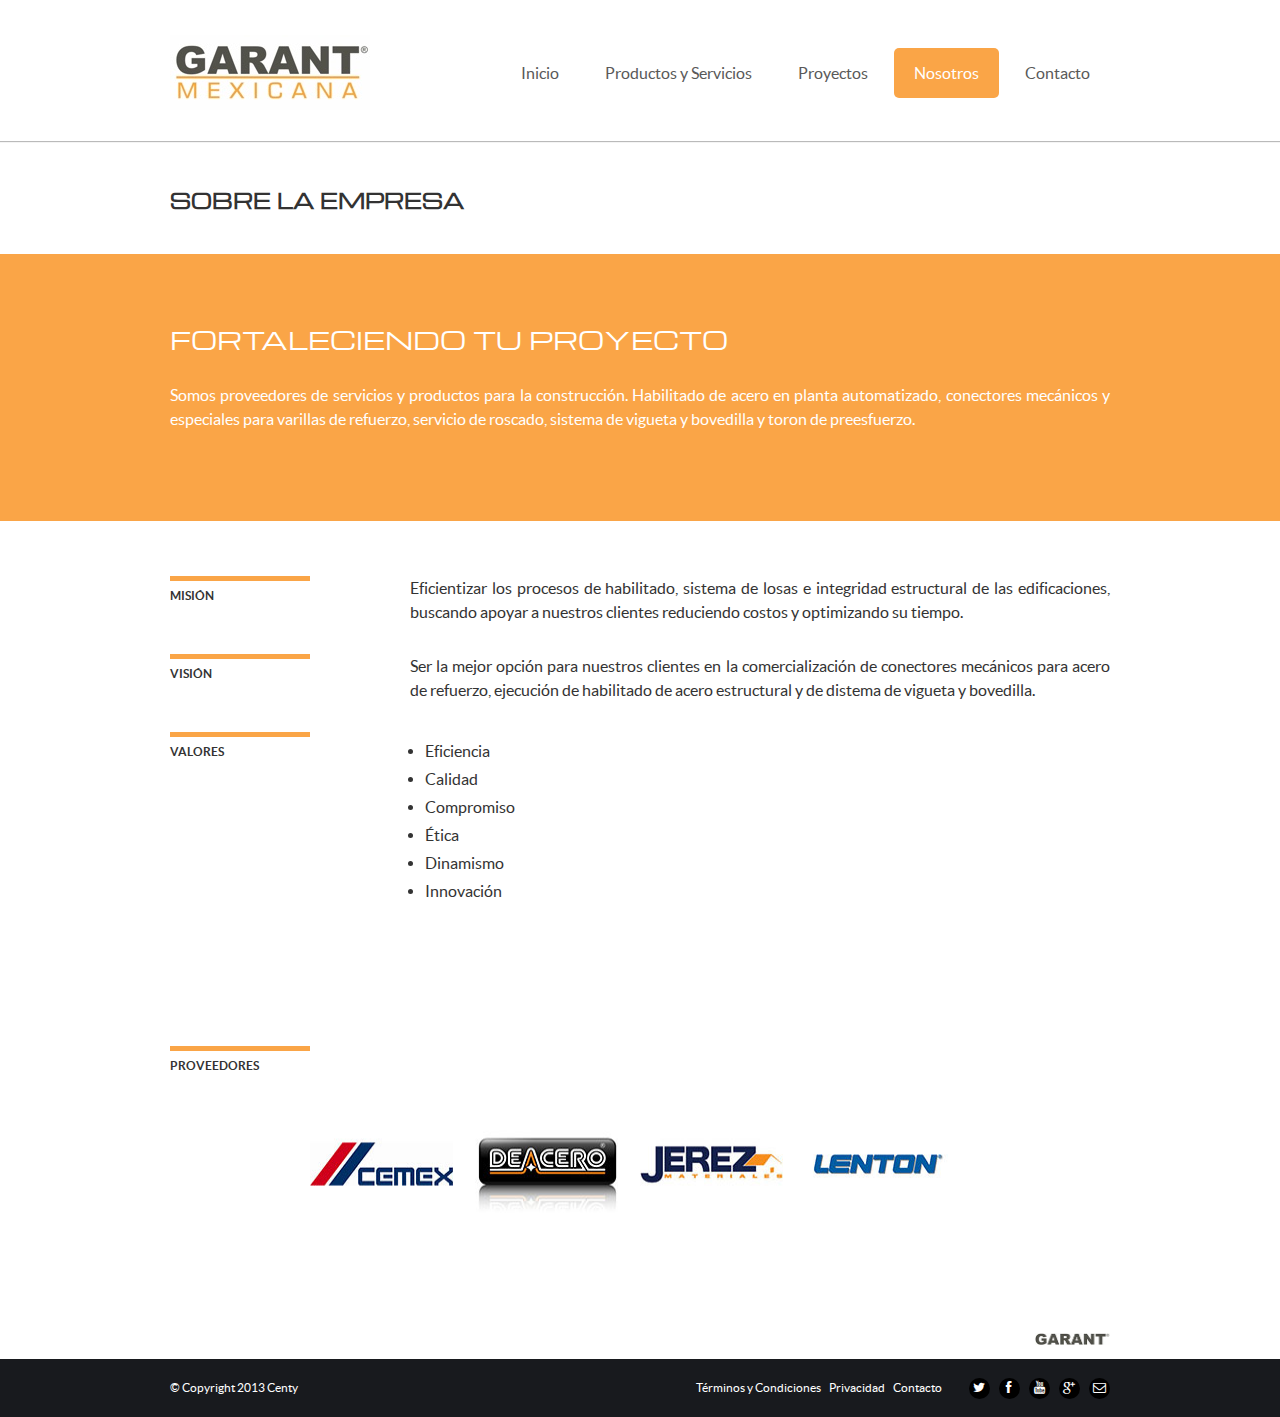
==== about.html @ 6a2dcd41 "First version" ====
<!DOCTYPE html>
<html>
  <head>
    <title>Garant Mexicana</title>

    <!-- SETTINGS -->
    <meta charset="utf-8" />
    <meta name="viewport" content="width=device-width, initial-scale=1" />
    <meta name="format-detection" content="telephone=no" />

		 <!-- STYLES -->
		<link href="css/include/reset.css" rel="stylesheet" />
		<link href="css/include/grid.css" rel="stylesheet" />
		<link href="css/include/awesome.css" rel="stylesheet" />
		<link href="css/include/animations.css" rel="stylesheet" />
		<link href="css/libs/revolution.css" rel="stylesheet" />
		<link href="css/libs/bslider.css" rel="stylesheet" />
		<link href="css/libs/fancybox.css" rel="stylesheet" />
		<link href="css/main.css" rel="stylesheet" />
    <link href='http://fonts.googleapis.com/css?family=Michroma' rel='stylesheet' type='text/css'>

		<!-- SCRIPTS -->
    <script src="js/include/jquery.js"></script>
		<script src="js/include/respond.js"></script>
		<script src="js/include/retina.js"></script>
		<script src="js/include/jquery-ui.js"></script>
		<script src="js/include/jquery.mobile.js"></script>
		<script src="js/include/browser.js"></script>
		<script src="js/include/scale.js"></script>
		<script src="js/include/quicksand.js"></script>
		<script src="js/libs/plugins.js"></script>
		<script src="js/libs/revolution.js"></script>
		<script src="js/libs/bxslider.js"></script>
		<script src="js/libs/fancybox.js"></script>
		<script src="js/main.js"></script>
  </head>
  <body data-page="about" data-boxed="false">

        <!-- LAYOUT -->
        <div id="layout">

          <!-- HEADER -->
          <div id="header">
            <div class="container">
              <div class="wrapper">
                <!-- LOGO -->
                <div id="logo">
                  <a href="index.html">
                    <img src="img/logo.jpg" alt="" height="75" />
                    <!-- <span><b>Dexen</b> Energy</span> -->
                  </a>
                </div>
                <!-- MAIN MENU -->
                <ul id="menu" class="full">
                  <li class="submenu">
                    <a>Menu</a>
                    <ul>
                      <li><a href="index.html">Inicio</a></li>
                      <li class="submenu">
                        <a>Productos y Servicios</a>
                        <ul>
                          <li><a href="conectores.html">Conectores</a></li>
                          <li><a href="habilitado.html">Habilitado</a></li>
                          <li><a href="toron.html">Toron de Presfuerzo</a></li>
                          <li><a href="vigueta.html">Vigueta y Bovedilla</a></li>
                        </ul>
                      </li>
                      <li><a href="proyectos.html">Proyectos</a></li>
                      <li class="current-menu-item"><a href="about.html">Nosotros</a></li>
                      <li><a href="contact.html">Contacto</a></li>
                    </ul>
                  </li>
                </ul>
              </div>
            </div>
          </div>

            <!-- PREFACE -->
            <div id="preface">
              <div class="container">
                <h2>Sobre la empresa</h2>
              </div>
            </div>

            <!-- ABOUT -->
            <div id="about" class="highlight">
              <div class="container">
                <h2>Fortaleciendo tu proyecto</h2>
                <p>
                  Somos proveedores de servicios y productos para la construcción.
                  Habilitado de acero en planta automatizado, conectores mecánicos
                  y especiales para varillas de refuerzo, servicio de roscado,
                  sistema de vigueta y bovedilla y toron de preesfuerzo.
                </p>
              </div>
            </div>

            <!-- HISTORY -->
            <div id="history">
              <div class="container grid">
                <div class="row">
                  <div class="col-2-12">
                    <h5 class="aside">MISIÓN</h5>
                  </div>
                  <div class="col-1-12 gap"></div>
                  <div class="col-9-12">
                    <p>
                      Eficientizar los procesos de habilitado, sistema de losas e
                      integridad estructural de las edificaciones, buscando apoyar
                      a nuestros clientes reduciendo costos y optimizando su tiempo.
                    </p>
                  </div>
                </div>
                <div class="row">
                  <div class="col-2-12">
                    <h5 class="aside">VISIÓN</h5>
                  </div>
                  <div class="col-1-12 gap"></div>
                  <div class="col-9-12">
                    <p>
                      Ser la mejor opción para nuestros clientes en la
                      comercialización de conectores mecánicos para acero de
                      refuerzo, ejecución de habilitado de acero estructural y
                      de distema de vigueta y bovedilla.
                    </p>
                  </div>
                </div>
                <div class="row">
                  <div class="col-2-12">
                    <h5 class="aside">VALORES</h5>
                  </div>
                  <div class="col-1-12 gap"></div>
                  <div class="col-9-12">
                    <ul>
                      <li><strong>Eficiencia</strong></li>
                      <li><strong>Calidad</strong></li>
                      <li><strong>Compromiso</strong></li>
                      <li><strong>Ética</strong></li>
                      <li><strong>Dinamismo</strong></li>
                      <li><strong>Innovación</strong></li>
                    </ul>
                  </div>
                </div>
              </div>
            </div>

            <!-- OFFICE -->

            <!-- <div class="banner ui_preloader">
                <div
                    class="background"
                    style="background-image: url(http://placehold.it/1440x280);"
                ></div>
            </div> -->

            <!-- CLIENTS -->
            <div id="clients">
              <div class="container grid">
                <div class="row">
                  <div class="col-2-12">
                    <h5 class="aside">PROVEEDORES</h5>
                  </div>
                  <div class="col-10-12 gap"></div>
                  <div class="col-1-1 list">
                    <ul class="float">
                      <!-- CLIENT -->
                      <li><a href="#"><img src="img/cemex.jpg" alt="" width="143" height="98"/></a></li>
                      <li><a href="#"><img src="img/deacero.jpg" alt="" width="143" height="98"/></a></li>
                      <li><a href="#"><img src="img/jerez.jpg" alt="" width="143" height="98"/></a></li>
                      <li><a href="#"><img src="img/lenton.jpg" alt="" width="143" height="98"/></a></li>
                    </ul>
                  </div>
                </div>
              </div>
            </div>


            <!-- FOOTER TOP -->
            <div id="footer_top">
              <ul class="container seamless grid">
                <!-- SOCIAL -->
                <li class="col-10-12 gap">
                </li>
                <!-- LOGO -->
                <li class="col-2-12">
                  <img src="img/logo-footer.jpg" width="75">
                </li>
              </ul>
            </div>

            <!-- FOOTER BOTTOM -->
            <div id="footer_bottom">
                <div class="container grid">
                    <ul class="row">
                        <li class="col-1-3">
                          &copy; Copyright 2013 Centy
                        </li>
                        <li class="col-2-3 right">
                          <!-- NAVIGATION -->
                          <ul class="navigation">
                            <li><a href="portfolio4.html">Términos y Condiciones</a></li>
                            <li><a href="about.html">Privacidad</a></li>
                            <li><a href="contact.html">Contacto</a></li>
                          </ul>

                          <!-- SOCIAL -->
                          <ul class="follow">
                            <li><a href="https://twitter.com/DexenEnergy"><i class="icon-twitter"></i></a></li>
                            <li><a href="https://www.facebook.com/pages/Dexen-Energy-SA-de-CV/171877406324342?fref=ts"><i class="icon-facebook"></i></a></li>
                            <li><a href="http://www.youtube.com/user/DexenEnergy"><i class="icon-youtube"></i></a></li>
                            <li><a href="https://plus.google.com/106179337831992292976" rel="publisher"><i class="icon-google-plus"></i></a></li>
                            <li><a href="mailto:info@dexenenergy.com.mx"><i class="icon-envelope-alt"></i></a></li>
                          </ul>
                        </li>
                    </ul>
                </div>
            </div>

        </div>
    </body>
</html>
---- css/include/grid.css ----
/*==================================================================================================
    GRID
==================================================================================================*/
/*--------------------------------------------------------------------------------------------------
    COLUMNS
--------------------------------------------------------------------------------------------------*/
.col-16-16 {
  width: 100%;
}
.col-15-16 {
  width: 93.75%;
}
.col-14-16 {
  width: 87.5%;
}
.col-13-16 {
  width: 81.25%;
}
.col-12-16 {
  width: 75%;
}
.col-11-16 {
  width: 68.75%;
}
.col-10-16 {
  width: 62.5%;
}
.col-9-16 {
  width: 56.25%;
}
.col-8-16 {
  width: 50%;
}
.col-7-16 {
  width: 43.75%;
}
.col-6-16 {
  width: 37.5%;
}
.col-5-16 {
  width: 31.25%;
}
.col-4-16 {
  width: 25%;
}
.col-3-16 {
  width: 18.75%;
}
.col-2-16 {
  width: 12.5%;
}
.col-1-16 {
  width: 6.25%;
}
.col-15-15 {
  width: 100%;
}
.col-14-15 {
  width: 93.33333333333333%;
}
.col-13-15 {
  width: 86.66666666666667%;
}
.col-12-15 {
  width: 80%;
}
.col-11-15 {
  width: 73.33333333333333%;
}
.col-10-15 {
  width: 66.66666666666666%;
}
.col-9-15 {
  width: 60%;
}
.col-8-15 {
  width: 53.333333333333336%;
}
.col-7-15 {
  width: 46.666666666666664%;
}
.col-6-15 {
  width: 40%;
}
.col-5-15 {
  width: 33.33333333333333%;
}
.col-4-15 {
  width: 26.666666666666668%;
}
.col-3-15 {
  width: 20%;
}
.col-2-15 {
  width: 13.333333333333334%;
}
.col-1-15 {
  width: 6.666666666666667%;
}
.col-14-14 {
  width: 100%;
}
.col-13-14 {
  width: 92.85714285714286%;
}
.col-12-14 {
  width: 85.71428571428571%;
}
.col-11-14 {
  width: 78.57142857142857%;
}
.col-10-14 {
  width: 71.42857142857143%;
}
.col-9-14 {
  width: 64.28571428571429%;
}
.col-8-14 {
  width: 57.14285714285714%;
}
.col-7-14 {
  width: 50%;
}
.col-6-14 {
  width: 42.857142857142854%;
}
.col-5-14 {
  width: 35.714285714285715%;
}
.col-4-14 {
  width: 28.57142857142857%;
}
.col-3-14 {
  width: 21.428571428571427%;
}
.col-2-14 {
  width: 14.285714285714285%;
}
.col-1-14 {
  width: 7.142857142857142%;
}
.col-13-13 {
  width: 100%;
}
.col-12-13 {
  width: 92.3076923076923%;
}
.col-11-13 {
  width: 84.61538461538461%;
}
.col-10-13 {
  width: 76.92307692307693%;
}
.col-9-13 {
  width: 69.23076923076923%;
}
.col-8-13 {
  width: 61.53846153846154%;
}
.col-7-13 {
  width: 53.84615384615385%;
}
.col-6-13 {
  width: 46.15384615384615%;
}
.col-5-13 {
  width: 38.46153846153847%;
}
.col-4-13 {
  width: 30.76923076923077%;
}
.col-3-13 {
  width: 23.076923076923077%;
}
.col-2-13 {
  width: 15.384615384615385%;
}
.col-1-13 {
  width: 7.6923076923076925%;
}
.col-12-12 {
  width: 100%;
}
.col-11-12 {
  width: 91.66666666666666%;
}
.col-10-12 {
  width: 83.33333333333334%;
}
.col-9-12 {
  width: 75%;
}
.col-8-12 {
  width: 66.66666666666666%;
}
.col-7-12 {
  width: 58.333333333333336%;
}
.col-6-12 {
  width: 50%;
}
.col-5-12 {
  width: 41.66666666666667%;
}
.col-4-12 {
  width: 33.33333333333333%;
}
.col-3-12 {
  width: 25%;
}
.col-2-12 {
  width: 16.666666666666664%;
}
.col-1-12 {
  width: 8.333333333333332%;
}
.col-11-11 {
  width: 100%;
}
.col-10-11 {
  width: 90.9090909090909%;
}
.col-9-11 {
  width: 81.81818181818183%;
}
.col-8-11 {
  width: 72.72727272727273%;
}
.col-7-11 {
  width: 63.63636363636363%;
}
.col-6-11 {
  width: 54.54545454545454%;
}
.col-5-11 {
  width: 45.45454545454545%;
}
.col-4-11 {
  width: 36.36363636363637%;
}
.col-3-11 {
  width: 27.27272727272727%;
}
.col-2-11 {
  width: 18.181818181818183%;
}
.col-1-11 {
  width: 9.090909090909092%;
}
.col-10-10 {
  width: 100%;
}
.col-9-10 {
  width: 90%;
}
.col-8-10 {
  width: 80%;
}
.col-7-10 {
  width: 70%;
}
.col-6-10 {
  width: 60%;
}
.col-5-10 {
  width: 50%;
}
.col-4-10 {
  width: 40%;
}
.col-3-10 {
  width: 30%;
}
.col-2-10 {
  width: 20%;
}
.col-1-10 {
  width: 10%;
}
.col-9-9 {
  width: 100%;
}
.col-8-9 {
  width: 88.88888888888889%;
}
.col-7-9 {
  width: 77.77777777777779%;
}
.col-6-9 {
  width: 66.66666666666666%;
}
.col-5-9 {
  width: 55.55555555555556%;
}
.col-4-9 {
  width: 44.44444444444444%;
}
.col-3-9 {
  width: 33.33333333333333%;
}
.col-2-9 {
  width: 22.22222222222222%;
}
.col-1-9 {
  width: 11.11111111111111%;
}
.col-8-8 {
  width: 100%;
}
.col-7-8 {
  width: 87.5%;
}
.col-6-8 {
  width: 75%;
}
.col-5-8 {
  width: 62.5%;
}
.col-4-8 {
  width: 50%;
}
.col-3-8 {
  width: 37.5%;
}
.col-2-8 {
  width: 25%;
}
.col-1-8 {
  width: 12.5%;
}
.col-7-7 {
  width: 100%;
}
.col-6-7 {
  width: 85.71428571428571%;
}
.col-5-7 {
  width: 71.42857142857143%;
}
.col-4-7 {
  width: 57.14285714285714%;
}
.col-3-7 {
  width: 42.857142857142854%;
}
.col-2-7 {
  width: 28.57142857142857%;
}
.col-1-7 {
  width: 14.285714285714285%;
}
.col-6-6 {
  width: 100%;
}
.col-5-6 {
  width: 83.33333333333334%;
}
.col-4-6 {
  width: 66.66666666666666%;
}
.col-3-6 {
  width: 50%;
}
.col-2-6 {
  width: 33.33333333333333%;
}
.col-1-6 {
  width: 16.666666666666664%;
}
.col-5-5 {
  width: 100%;
}
.col-4-5 {
  width: 80%;
}
.col-3-5 {
  width: 60%;
}
.col-2-5 {
  width: 40%;
}
.col-1-5 {
  width: 20%;
}
.col-4-4 {
  width: 100%;
}
.col-3-4 {
  width: 75%;
}
.col-2-4 {
  width: 50%;
}
.col-1-4 {
  width: 25%;
}
.col-3-3 {
  width: 100%;
}
.col-2-3 {
  width: 66.66666666666666%;
}
.col-1-3 {
  width: 33.33333333333333%;
}
.col-2-2 {
  width: 100%;
}
.col-1-2 {
  width: 50%;
}
.col-1-1 {
  width: 100%;
}
/*--------------------------------------------------------------------------------------------------
    GRID
--------------------------------------------------------------------------------------------------*/
body {
  margin: 0px;
}
.grid {
  margin: 0 auto;
}
.grid:before,
.grid:after,
.grid .row:before,
.grid .row:after {
  content: "";
  display: table;
  clear: both;
}
.grid .row {
  margin-right: -20px;
}
.grid.seamless .row {
  margin-right: 0;
}
.grid,
.grid [class*="col-"] {
  -webkit-box-sizing: border-box;
  -moz-box-sizing: border-box;
  -ms-box-sizing: border-box;
  box-sizing: border-box;
}
.grid [class*="col-"] {
  float: left;
}
.grid [class*="col-"].gap:before {
  content: "\0000a0";
}
.grid [class*="col-"],
.grid [class*="col-"].padding {
  padding-right: 20px;
}
.grid [class*="col-"].nopadding,
.grid.seamless [class*="col-"] {
  padding-right: 0;
}
/*--------------------------------------------------------------------------------------------------
    MOBILE
--------------------------------------------------------------------------------------------------*/
@media only screen and (max-width: 767px) {
  .grid [class*="col-"],
  .grid [class*="col-"].padding {
    width: auto;
    float: none;
    margin-top: 10px;
    margin-bottom: 10px;
    padding-right: 0;
  }
  .grid .row {
    margin-right: 0;
  }
}
---- css/include/awesome.css ----
/*!
 *  Font Awesome 3.2.0
 *  the iconic font designed for Bootstrap
 *  ------------------------------------------------------------------------------
 *  The full suite of pictographic icons, examples, and documentation can be
 *  found at http://fontawesome.io.  Stay up to date on Twitter at
 *  http://twitter.com/fontawesome.
 *
 *  License
 *  ------------------------------------------------------------------------------
 *  - The Font Awesome font is licensed under SIL OFL 1.1 -
 *    http://scripts.sil.org/OFL
 *  - Font Awesome CSS, LESS, and SASS files are licensed under MIT License -
 *    http://opensource.org/licenses/mit-license.html
 *  - Font Awesome documentation licensed under CC BY 3.0 -
 *    http://creativecommons.org/licenses/by/3.0/
 *  - Attribution is no longer required in Font Awesome 3.0, but much appreciated:
 *    "Font Awesome by Dave Gandy - http://fontawesome.io"
 *
 *  Author - Dave Gandy
 *  ------------------------------------------------------------------------------
 *  Email: dave@fontawesome.io
 *  Twitter: http://twitter.com/byscuits
 *  Work: Lead Product Designer @ Kyruus - http://kyruus.com
 */

@font-face{font-family:awesome;src:url('../../fonts/awesome.eot?v=3.2.0');src:url('../../fonts/awesome.eot?#iefix&v=3.2.0') format('embedded-opentype'),url('../../fonts/awesome.woff?v=3.2.0') format('woff'),url('../../fonts/awesome.ttf?v=3.2.0') format('truetype'),url('../../fonts/awesome.svg#fontawesomeregular?v=3.2.0') format('svg');font-weight:normal;font-style:normal}[class^="icon-"],[class*=" icon-"]{font-family:awesome;font-weight:normal;font-style:normal;text-decoration:inherit;-webkit-font-smoothing:antialiased;*margin-right:.3em}[class^="icon-"]:before,[class*=" icon-"]:before{text-decoration:inherit;display:inline-block;cursor:inherit;speak:none}.icon-large:before{vertical-align:-10%;font-size:1.3333333333333333em}a [class^="icon-"],a [class*=" icon-"]{display:inline}[class^="icon-"].icon-fixed-width,[class*=" icon-"].icon-fixed-width{display:inline-block;width:1.1428571428571428em;text-align:right;padding-right:.2857142857142857em}[class^="icon-"].icon-fixed-width.icon-large,[class*=" icon-"].icon-fixed-width.icon-large{width:1.4285714285714286em}.icons-ul{margin-left:2.142857142857143em;list-style-type:none}.icons-ul>li{position:relative}.icons-ul .icon-li{position:absolute;left:-2.142857142857143em;width:2.142857142857143em;text-align:center;line-height:inherit}[class^="icon-"].hide,[class*=" icon-"].hide{display:none}.icon-muted{color:#eee}.icon-light{color:#fff}.icon-dark{color:#333}.icon-border{border:solid 1px #eee;padding:.2em .25em .15em;-webkit-border-radius:3px;-moz-border-radius:3px;border-radius:3px}.icon-2x{font-size:2em}.icon-2x.icon-border{border-width:2px;-webkit-border-radius:4px;-moz-border-radius:4px;border-radius:4px}.icon-3x{font-size:3em}.icon-3x.icon-border{border-width:3px;-webkit-border-radius:5px;-moz-border-radius:5px;border-radius:5px}.icon-4x{font-size:4em}.icon-4x.icon-border{border-width:4px;-webkit-border-radius:6px;-moz-border-radius:6px;border-radius:6px}.icon-5x{font-size:5em}.icon-5x.icon-border{border-width:5px;-webkit-border-radius:7px;-moz-border-radius:7px;border-radius:7px}.pull-right{float:right}.pull-left{float:left}[class^="icon-"].pull-left,[class*=" icon-"].pull-left{margin-right:.3em}[class^="icon-"].pull-right,[class*=" icon-"].pull-right{margin-left:.3em}[class^="icon-"],[class*=" icon-"]{display:inline;width:auto;height:auto;line-height:normal;vertical-align:baseline;background-image:none;background-position:0 0;background-repeat:repeat;margin-top:0}.icon-white,.nav-pills>.active>a>[class^="icon-"],.nav-pills>.active>a>[class*=" icon-"],.nav-list>.active>a>[class^="icon-"],.nav-list>.active>a>[class*=" icon-"],.navbar-inverse .nav>.active>a>[class^="icon-"],.navbar-inverse .nav>.active>a>[class*=" icon-"],.dropdown-menu>li>a:hover>[class^="icon-"],.dropdown-menu>li>a:hover>[class*=" icon-"],.dropdown-menu>.active>a>[class^="icon-"],.dropdown-menu>.active>a>[class*=" icon-"],.dropdown-submenu:hover>a>[class^="icon-"],.dropdown-submenu:hover>a>[class*=" icon-"]{background-image:none}.btn [class^="icon-"].icon-large,.nav [class^="icon-"].icon-large,.btn [class*=" icon-"].icon-large,.nav [class*=" icon-"].icon-large{line-height:.9em}.btn [class^="icon-"].icon-spin,.nav [class^="icon-"].icon-spin,.btn [class*=" icon-"].icon-spin,.nav [class*=" icon-"].icon-spin{display:inline-block}.nav-tabs [class^="icon-"],.nav-pills [class^="icon-"],.nav-tabs [class*=" icon-"],.nav-pills [class*=" icon-"],.nav-tabs [class^="icon-"].icon-large,.nav-pills [class^="icon-"].icon-large,.nav-tabs [class*=" icon-"].icon-large,.nav-pills [class*=" icon-"].icon-large{line-height:.9em}.btn [class^="icon-"].pull-left.icon-2x,.btn [class*=" icon-"].pull-left.icon-2x,.btn [class^="icon-"].pull-right.icon-2x,.btn [class*=" icon-"].pull-right.icon-2x{margin-top:.18em}.btn [class^="icon-"].icon-spin.icon-large,.btn [class*=" icon-"].icon-spin.icon-large{line-height:.8em}.btn.btn-small [class^="icon-"].pull-left.icon-2x,.btn.btn-small [class*=" icon-"].pull-left.icon-2x,.btn.btn-small [class^="icon-"].pull-right.icon-2x,.btn.btn-small [class*=" icon-"].pull-right.icon-2x{margin-top:.25em}.btn.btn-large [class^="icon-"],.btn.btn-large [class*=" icon-"]{margin-top:0}.btn.btn-large [class^="icon-"].pull-left.icon-2x,.btn.btn-large [class*=" icon-"].pull-left.icon-2x,.btn.btn-large [class^="icon-"].pull-right.icon-2x,.btn.btn-large [class*=" icon-"].pull-right.icon-2x{margin-top:.05em}.btn.btn-large [class^="icon-"].pull-left.icon-2x,.btn.btn-large [class*=" icon-"].pull-left.icon-2x{margin-right:.2em}.btn.btn-large [class^="icon-"].pull-right.icon-2x,.btn.btn-large [class*=" icon-"].pull-right.icon-2x{margin-left:.2em}.icon-stack{position:relative;display:inline-block;width:2em;height:2em;line-height:2em;vertical-align:-35%}.icon-stack [class^="icon-"],.icon-stack [class*=" icon-"]{display:block;text-align:center;position:absolute;width:100%;height:100%;font-size:1em;line-height:inherit;*line-height:2em}.icon-stack .icon-stack-base{font-size:2em;*line-height:1em}.icon-spin{display:inline-block;-moz-animation:spin 2s infinite linear;-o-animation:spin 2s infinite linear;-webkit-animation:spin 2s infinite linear;animation:spin 2s infinite linear}a .icon-spin{display:inline-block;text-decoration:none}@-moz-keyframes spin{0{-moz-transform:rotate(0)}100%{-moz-transform:rotate(359deg)}}@-webkit-keyframes spin{0{-webkit-transform:rotate(0)}100%{-webkit-transform:rotate(359deg)}}@-o-keyframes spin{0{-o-transform:rotate(0)}100%{-o-transform:rotate(359deg)}}@-ms-keyframes spin{0{-ms-transform:rotate(0)}100%{-ms-transform:rotate(359deg)}}@keyframes spin{0{transform:rotate(0)}100%{transform:rotate(359deg)}}.icon-rotate-90:before{-webkit-transform:rotate(90deg);-moz-transform:rotate(90deg);-ms-transform:rotate(90deg);-o-transform:rotate(90deg);transform:rotate(90deg);filter:progid:DXImageTransform.Microsoft.BasicImage(rotation=1)}.icon-rotate-180:before{-webkit-transform:rotate(180deg);-moz-transform:rotate(180deg);-ms-transform:rotate(180deg);-o-transform:rotate(180deg);transform:rotate(180deg);filter:progid:DXImageTransform.Microsoft.BasicImage(rotation=2)}.icon-rotate-270:before{-webkit-transform:rotate(270deg);-moz-transform:rotate(270deg);-ms-transform:rotate(270deg);-o-transform:rotate(270deg);transform:rotate(270deg);filter:progid:DXImageTransform.Microsoft.BasicImage(rotation=3)}.icon-flip-horizontal:before{-webkit-transform:scale(-1,1);-moz-transform:scale(-1,1);-ms-transform:scale(-1,1);-o-transform:scale(-1,1);transform:scale(-1,1)}.icon-flip-vertical:before{-webkit-transform:scale(1,-1);-moz-transform:scale(1,-1);-ms-transform:scale(1,-1);-o-transform:scale(1,-1);transform:scale(1,-1)}a .icon-rotate-90:before,a .icon-rotate-180:before,a .icon-rotate-270:before,a .icon-flip-horizontal:before,a .icon-flip-vertical:before{display:inline-block}.icon-glass:before{content:"\f000"}.icon-music:before{content:"\f001"}.icon-search:before{content:"\f002"}.icon-envelope-alt:before{content:"\f003"}.icon-heart:before{content:"\f004"}.icon-star:before{content:"\f005"}.icon-star-empty:before{content:"\f006"}.icon-user:before{content:"\f007"}.icon-film:before{content:"\f008"}.icon-th-large:before{content:"\f009"}.icon-th:before{content:"\f00a"}.icon-th-list:before{content:"\f00b"}.icon-ok:before{content:"\f00c"}.icon-remove:before{content:"\f00d"}.icon-zoom-in:before{content:"\f00e"}.icon-zoom-out:before{content:"\f010"}.icon-power-off:before,.icon-off:before{content:"\f011"}.icon-signal:before{content:"\f012"}.icon-cog:before{content:"\f013"}.icon-trash:before{content:"\f014"}.icon-home:before{content:"\f015"}.icon-file-alt:before{content:"\f016"}.icon-time:before{content:"\f017"}.icon-road:before{content:"\f018"}.icon-download-alt:before{content:"\f019"}.icon-download:before{content:"\f01a"}.icon-upload:before{content:"\f01b"}.icon-inbox:before{content:"\f01c"}.icon-play-circle:before{content:"\f01d"}.icon-rotate-right:before,.icon-repeat:before{content:"\f01e"}.icon-refresh:before{content:"\f021"}.icon-list-alt:before{content:"\f022"}.icon-lock:before{content:"\f023"}.icon-flag:before{content:"\f024"}.icon-headphones:before{content:"\f025"}.icon-volume-off:before{content:"\f026"}.icon-volume-down:before{content:"\f027"}.icon-volume-up:before{content:"\f028"}.icon-qrcode:before{content:"\f029"}.icon-barcode:before{content:"\f02a"}.icon-tag:before{content:"\f02b"}.icon-tags:before{content:"\f02c"}.icon-book:before{content:"\f02d"}.icon-bookmark:before{content:"\f02e"}.icon-print:before{content:"\f02f"}.icon-camera:before{content:"\f030"}.icon-font:before{content:"\f031"}.icon-bold:before{content:"\f032"}.icon-italic:before{content:"\f033"}.icon-text-height:before{content:"\f034"}.icon-text-width:before{content:"\f035"}.icon-align-left:before{content:"\f036"}.icon-align-center:before{content:"\f037"}.icon-align-right:before{content:"\f038"}.icon-align-justify:before{content:"\f039"}.icon-list:before{content:"\f03a"}.icon-indent-left:before{content:"\f03b"}.icon-indent-right:before{content:"\f03c"}.icon-facetime-video:before{content:"\f03d"}.icon-picture:before{content:"\f03e"}.icon-pencil:before{content:"\f040"}.icon-map-marker:before{content:"\f041"}.icon-adjust:before{content:"\f042"}.icon-tint:before{content:"\f043"}.icon-edit:before{content:"\f044"}.icon-share:before{content:"\f045"}.icon-check:before{content:"\f046"}.icon-move:before{content:"\f047"}.icon-step-backward:before{content:"\f048"}.icon-fast-backward:before{content:"\f049"}.icon-backward:before{content:"\f04a"}.icon-play:before{content:"\f04b"}.icon-pause:before{content:"\f04c"}.icon-stop:before{content:"\f04d"}.icon-forward:before{content:"\f04e"}.icon-fast-forward:before{content:"\f050"}.icon-step-forward:before{content:"\f051"}.icon-eject:before{content:"\f052"}.icon-chevron-left:before{content:"\f053"}.icon-chevron-right:before{content:"\f054"}.icon-plus-sign:before{content:"\f055"}.icon-minus-sign:before{content:"\f056"}.icon-remove-sign:before{content:"\f057"}.icon-ok-sign:before{content:"\f058"}.icon-question-sign:before{content:"\f059"}.icon-info-sign:before{content:"\f05a"}.icon-screenshot:before{content:"\f05b"}.icon-remove-circle:before{content:"\f05c"}.icon-ok-circle:before{content:"\f05d"}.icon-ban-circle:before{content:"\f05e"}.icon-arrow-left:before{content:"\f060"}.icon-arrow-right:before{content:"\f061"}.icon-arrow-up:before{content:"\f062"}.icon-arrow-down:before{content:"\f063"}.icon-mail-forward:before,.icon-share-alt:before{content:"\f064"}.icon-resize-full:before{content:"\f065"}.icon-resize-small:before{content:"\f066"}.icon-plus:before{content:"\f067"}.icon-minus:before{content:"\f068"}.icon-asterisk:before{content:"\f069"}.icon-exclamation-sign:before{content:"\f06a"}.icon-gift:before{content:"\f06b"}.icon-leaf:before{content:"\f06c"}.icon-fire:before{content:"\f06d"}.icon-eye-open:before{content:"\f06e"}.icon-eye-close:before{content:"\f070"}.icon-warning-sign:before{content:"\f071"}.icon-plane:before{content:"\f072"}.icon-calendar:before{content:"\f073"}.icon-random:before{content:"\f074"}.icon-comment:before{content:"\f075"}.icon-magnet:before{content:"\f076"}.icon-chevron-up:before{content:"\f077"}.icon-chevron-down:before{content:"\f078"}.icon-retweet:before{content:"\f079"}.icon-shopping-cart:before{content:"\f07a"}.icon-folder-close:before{content:"\f07b"}.icon-folder-open:before{content:"\f07c"}.icon-resize-vertical:before{content:"\f07d"}.icon-resize-horizontal:before{content:"\f07e"}.icon-bar-chart:before{content:"\f080"}.icon-twitter-sign:before{content:"\f081"}.icon-facebook-sign:before{content:"\f082"}.icon-camera-retro:before{content:"\f083"}.icon-key:before{content:"\f084"}.icon-cogs:before{content:"\f085"}.icon-comments:before{content:"\f086"}.icon-thumbs-up-alt:before{content:"\f087"}.icon-thumbs-down-alt:before{content:"\f088"}.icon-star-half:before{content:"\f089"}.icon-heart-empty:before{content:"\f08a"}.icon-signout:before{content:"\f08b"}.icon-linkedin-sign:before{content:"\f08c"}.icon-pushpin:before{content:"\f08d"}.icon-external-link:before{content:"\f08e"}.icon-signin:before{content:"\f090"}.icon-trophy:before{content:"\f091"}.icon-github-sign:before{content:"\f092"}.icon-upload-alt:before{content:"\f093"}.icon-lemon:before{content:"\f094"}.icon-phone:before{content:"\f095"}.icon-unchecked:before,.icon-check-empty:before{content:"\f096"}.icon-bookmark-empty:before{content:"\f097"}.icon-phone-sign:before{content:"\f098"}.icon-twitter:before{content:"\f099"}.icon-facebook:before{content:"\f09a"}.icon-github:before{content:"\f09b"}.icon-unlock:before{content:"\f09c"}.icon-credit-card:before{content:"\f09d"}.icon-rss:before{content:"\f09e"}.icon-hdd:before{content:"\f0a0"}.icon-bullhorn:before{content:"\f0a1"}.icon-bell:before{content:"\f0a2"}.icon-certificate:before{content:"\f0a3"}.icon-hand-right:before{content:"\f0a4"}.icon-hand-left:before{content:"\f0a5"}.icon-hand-up:before{content:"\f0a6"}.icon-hand-down:before{content:"\f0a7"}.icon-circle-arrow-left:before{content:"\f0a8"}.icon-circle-arrow-right:before{content:"\f0a9"}.icon-circle-arrow-up:before{content:"\f0aa"}.icon-circle-arrow-down:before{content:"\f0ab"}.icon-globe:before{content:"\f0ac"}.icon-wrench:before{content:"\f0ad"}.icon-tasks:before{content:"\f0ae"}.icon-filter:before{content:"\f0b0"}.icon-briefcase:before{content:"\f0b1"}.icon-fullscreen:before{content:"\f0b2"}.icon-group:before{content:"\f0c0"}.icon-link:before{content:"\f0c1"}.icon-cloud:before{content:"\f0c2"}.icon-beaker:before{content:"\f0c3"}.icon-cut:before{content:"\f0c4"}.icon-copy:before{content:"\f0c5"}.icon-paperclip:before,.icon-paper-clip:before{content:"\f0c6"}.icon-save:before{content:"\f0c7"}.icon-sign-blank:before{content:"\f0c8"}.icon-reorder:before{content:"\f0c9"}.icon-list-ul:before{content:"\f0ca"}.icon-list-ol:before{content:"\f0cb"}.icon-strikethrough:before{content:"\f0cc"}.icon-underline:before{content:"\f0cd"}.icon-table:before{content:"\f0ce"}.icon-magic:before{content:"\f0d0"}.icon-truck:before{content:"\f0d1"}.icon-pinterest:before{content:"\f0d2"}.icon-pinterest-sign:before{content:"\f0d3"}.icon-google-plus-sign:before{content:"\f0d4"}.icon-google-plus:before{content:"\f0d5"}.icon-money:before{content:"\f0d6"}.icon-caret-down:before{content:"\f0d7"}.icon-caret-up:before{content:"\f0d8"}.icon-caret-left:before{content:"\f0d9"}.icon-caret-right:before{content:"\f0da"}.icon-columns:before{content:"\f0db"}.icon-sort:before{content:"\f0dc"}.icon-sort-down:before{content:"\f0dd"}.icon-sort-up:before{content:"\f0de"}.icon-envelope:before{content:"\f0e0"}.icon-linkedin:before{content:"\f0e1"}.icon-rotate-left:before,.icon-undo:before{content:"\f0e2"}.icon-legal:before{content:"\f0e3"}.icon-dashboard:before{content:"\f0e4"}.icon-comment-alt:before{content:"\f0e5"}.icon-comments-alt:before{content:"\f0e6"}.icon-bolt:before{content:"\f0e7"}.icon-sitemap:before{content:"\f0e8"}.icon-umbrella:before{content:"\f0e9"}.icon-paste:before{content:"\f0ea"}.icon-lightbulb:before{content:"\f0eb"}.icon-exchange:before{content:"\f0ec"}.icon-cloud-download:before{content:"\f0ed"}.icon-cloud-upload:before{content:"\f0ee"}.icon-user-md:before{content:"\f0f0"}.icon-stethoscope:before{content:"\f0f1"}.icon-suitcase:before{content:"\f0f2"}.icon-bell-alt:before{content:"\f0f3"}.icon-coffee:before{content:"\f0f4"}.icon-food:before{content:"\f0f5"}.icon-file-text-alt:before{content:"\f0f6"}.icon-building:before{content:"\f0f7"}.icon-hospital:before{content:"\f0f8"}.icon-ambulance:before{content:"\f0f9"}.icon-medkit:before{content:"\f0fa"}.icon-fighter-jet:before{content:"\f0fb"}.icon-beer:before{content:"\f0fc"}.icon-h-sign:before{content:"\f0fd"}.icon-plus-sign-alt:before{content:"\f0fe"}.icon-double-angle-left:before{content:"\f100"}.icon-double-angle-right:before{content:"\f101"}.icon-double-angle-up:before{content:"\f102"}.icon-double-angle-down:before{content:"\f103"}.icon-angle-left:before{content:"\f104"}.icon-angle-right:before{content:"\f105"}.icon-angle-up:before{content:"\f106"}.icon-angle-down:before{content:"\f107"}.icon-desktop:before{content:"\f108"}.icon-laptop:before{content:"\f109"}.icon-tablet:before{content:"\f10a"}.icon-mobile-phone:before{content:"\f10b"}.icon-circle-blank:before{content:"\f10c"}.icon-quote-left:before{content:"\f10d"}.icon-quote-right:before{content:"\f10e"}.icon-spinner:before{content:"\f110"}.icon-circle:before{content:"\f111"}.icon-mail-reply:before,.icon-reply:before{content:"\f112"}.icon-github-alt:before{content:"\f113"}.icon-folder-close-alt:before{content:"\f114"}.icon-folder-open-alt:before{content:"\f115"}.icon-expand-alt:before{content:"\f116"}.icon-collapse-alt:before{content:"\f117"}.icon-smile:before{content:"\f118"}.icon-frown:before{content:"\f119"}.icon-meh:before{content:"\f11a"}.icon-gamepad:before{content:"\f11b"}.icon-keyboard:before{content:"\f11c"}.icon-flag-alt:before{content:"\f11d"}.icon-flag-checkered:before{content:"\f11e"}.icon-terminal:before{content:"\f120"}.icon-code:before{content:"\f121"}.icon-reply-all:before{content:"\f122"}.icon-mail-reply-all:before{content:"\f122"}.icon-star-half-full:before,.icon-star-half-empty:before{content:"\f123"}.icon-location-arrow:before{content:"\f124"}.icon-crop:before{content:"\f125"}.icon-code-fork:before{content:"\f126"}.icon-unlink:before{content:"\f127"}.icon-question:before{content:"\f128"}.icon-info:before{content:"\f129"}.icon-exclamation:before{content:"\f12a"}.icon-superscript:before{content:"\f12b"}.icon-subscript:before{content:"\f12c"}.icon-eraser:before{content:"\f12d"}.icon-puzzle-piece:before{content:"\f12e"}.icon-microphone:before{content:"\f130"}.icon-microphone-off:before{content:"\f131"}.icon-shield:before{content:"\f132"}.icon-calendar-empty:before{content:"\f133"}.icon-fire-extinguisher:before{content:"\f134"}.icon-rocket:before{content:"\f135"}.icon-maxcdn:before{content:"\f136"}.icon-chevron-sign-left:before{content:"\f137"}.icon-chevron-sign-right:before{content:"\f138"}.icon-chevron-sign-up:before{content:"\f139"}.icon-chevron-sign-down:before{content:"\f13a"}.icon-html5:before{content:"\f13b"}.icon-css3:before{content:"\f13c"}.icon-anchor:before{content:"\f13d"}.icon-unlock-alt:before{content:"\f13e"}.icon-bullseye:before{content:"\f140"}.icon-ellipsis-horizontal:before{content:"\f141"}.icon-ellipsis-vertical:before{content:"\f142"}.icon-rss-sign:before{content:"\f143"}.icon-play-sign:before{content:"\f144"}.icon-ticket:before{content:"\f145"}.icon-minus-sign-alt:before{content:"\f146"}.icon-check-minus:before{content:"\f147"}.icon-level-up:before{content:"\f148"}.icon-level-down:before{content:"\f149"}.icon-check-sign:before{content:"\f14a"}.icon-edit-sign:before{content:"\f14b"}.icon-external-link-sign:before{content:"\f14c"}.icon-share-sign:before{content:"\f14d"}.icon-compass:before{content:"\f14e"}.icon-collapse:before{content:"\f150"}.icon-collapse-top:before{content:"\f151"}.icon-expand:before{content:"\f152"}.icon-euro:before,.icon-eur:before{content:"\f153"}.icon-gbp:before{content:"\f154"}.icon-dollar:before,.icon-usd:before{content:"\f155"}.icon-rupee:before,.icon-inr:before{content:"\f156"}.icon-yen:before,.icon-jpy:before{content:"\f157"}.icon-renminbi:before,.icon-cny:before{content:"\f158"}.icon-won:before,.icon-krw:before{content:"\f159"}.icon-bitcoin:before,.icon-btc:before{content:"\f15a"}.icon-file:before{content:"\f15b"}.icon-file-text:before{content:"\f15c"}.icon-sort-by-alphabet:before{content:"\f15d"}.icon-sort-by-alphabet-alt:before{content:"\f15e"}.icon-sort-by-attributes:before{content:"\f160"}.icon-sort-by-attributes-alt:before{content:"\f161"}.icon-sort-by-order:before{content:"\f162"}.icon-sort-by-order-alt:before{content:"\f163"}.icon-thumbs-up:before{content:"\f164"}.icon-thumbs-down:before{content:"\f165"}.icon-youtube-sign:before{content:"\f166"}.icon-youtube:before{content:"\f167"}.icon-xing:before{content:"\f168"}.icon-xing-sign:before{content:"\f169"}.icon-youtube-play:before{content:"\f16a"}.icon-dropbox:before{content:"\f16b"}.icon-stackexchange:before{content:"\f16c"}.icon-instagram:before{content:"\f16d"}.icon-flickr:before{content:"\f16e"}.icon-adn:before{content:"\f170"}.icon-bitbucket:before{content:"\f171"}.icon-bitbucket-sign:before{content:"\f172"}.icon-tumblr:before{content:"\f173"}.icon-tumblr-sign:before{content:"\f174"}.icon-long-arrow-down:before{content:"\f175"}.icon-long-arrow-up:before{content:"\f176"}.icon-long-arrow-left:before{content:"\f177"}.icon-long-arrow-right:before{content:"\f178"}.icon-apple:before{content:"\f179"}.icon-windows:before{content:"\f17a"}.icon-android:before{content:"\f17b"}.icon-linux:before{content:"\f17c"}.icon-dribble:before{content:"\f17d"}.icon-skype:before{content:"\f17e"}.icon-foursquare:before{content:"\f180"}.icon-trello:before{content:"\f181"}.icon-female:before{content:"\f182"}.icon-male:before{content:"\f183"}.icon-gittip:before{content:"\f184"}.icon-sun:before{content:"\f185"}.icon-moon:before{content:"\f186"}.icon-archive:before{content:"\f187"}.icon-bug:before{content:"\f188"}.icon-vk:before{content:"\f189"}.icon-weibo:before{content:"\f18a"}.icon-renren:before{content:"\f18b"}
---- css/include/animations.css ----
/*==================================================================================================
    ANIMATIONS
==================================================================================================*/


/*--------------------------------------------------------------------------------------------------
    ROTATE LEFT
--------------------------------------------------------------------------------------------------*/

@keyframes rotate_left {
    from {
        transform: rotate(0deg);
    }

    to {
        transform: rotate(-360deg);
    }
}

@-webkit-keyframes rotate_left {
    from {
        -webkit-transform: rotate(0deg);
    }

    to {
        -webkit-transform: rotate(-360deg);
    }
}

@-moz-keyframes rotate_left {
    from {
        -moz-transform: rotate(0deg);
    }

    to {
        -moz-transform: rotate(-360deg);
    }
}

@-o-keyframes rotate_left {
    from {
        -o-transform: rotate(0deg);
    }

    to {
        -o-transform: rotate(-360deg);
    }
}


/*--------------------------------------------------------------------------------------------------
    ROTATE RIGHT
--------------------------------------------------------------------------------------------------*/

@keyframes rotate_right {
    from {
        transform: rotate(0deg);
    }

    to {
        transform: rotate(360deg);
    }
}

@-webkit-keyframes rotate_right {
    from {
        -webkit-transform: rotate(0deg);
    }

    to {
        -webkit-transform: rotate(360deg);
    }
}

@-moz-keyframes rotate_right {
    from {
        -moz-transform: rotate(0deg);
    }

    to {
        -moz-transform: rotate(360deg);
    }
}

@-o-keyframes rotate_right {
    from {
        -o-transform: rotate(0deg);
    }

    to {
        -o-transform: rotate(360deg);
    }
}


/*--------------------------------------------------------------------------------------------------
    SHAKE VERTICALLY
--------------------------------------------------------------------------------------------------*/

@keyframes shake_vertically {
    0% {
        transform: translate(0, 0);
    }

    25% {
        transform: translate(0, -5px);
    }

    75% {
        transform: translate(0, 5px);
    }

    100% {
        transform: translate(0, 0);
    }
}

@-webkit-keyframes shake_vertically {
    0% {
        -webkit-transform: translate(0, 0);
    }

    25% {
        -webkit-transform: translate(0, -5px);
    }

    75% {
        -webkit-transform: translate(0, 5px);
    }

    100% {
        -webkit-transform: translate(0, 0);
    }
}

@-moz-keyframes shake_vertically {
    0% {
        -moz-transform: translate(0, 0);
    }

    25% {
        -moz-transform: translate(0, -5px);
    }

    75% {
        -moz-transform: translate(0, 5px);
    }

    100% {
        -moz-transform: translate(0, 0);
    }
}

@-o-keyframes shake_vertically {
    0% {
        -o-transform: translate(0, 0);
    }

    25% {
        -o-transform: translate(0, -5px);
    }

    75% {
        -o-transform: translate(0, 5px);
    }

    100% {
        -o-transform: translate(0, 0);
    }
}


/*--------------------------------------------------------------------------------------------------
    SHAKE HORIZONTALLY
--------------------------------------------------------------------------------------------------*/

@keyframes shake_horizontally {
    0% {
        transform: translate(0, 0);
    }

    25% {
        transform: translate(-5px, 0);
    }

    75% {
        transform: translate(5px, 0);
    }

    100% {
        transform: translate(0, 0);
    }
}

@-webkit-keyframes shake_horizontally {
    0% {
        -webkit-transform: translate(0, 0);
    }

    25% {
        -webkit-transform: translate(-5px, 0);
    }

    75% {
        -webkit-transform: translate(5px, 0);
    }

    100% {
        -webkit-transform: translate(0, 0);
    }
}

@-moz-keyframes shake_horizontally {
    0% {
        -moz-transform: translate(0, 0);
    }

    25% {
        -moz-transform: translate(-5px, 0);
    }

    75% {
        -moz-transform: translate(5px, 0);
    }

    100% {
        -moz-transform: translate(0, 0);
    }
}

@-o-keyframes shake_horizontally {
    0% {
        -o-transform: translate(0, 0);
    }

    25% {
        -o-transform: translate(-5px, 0);
    }

    75% {
        -o-transform: translate(5px, 0);
    }

    100% {
        -o-transform: translate(0, 0);
    }
}


/*--------------------------------------------------------------------------------------------------
    PULSATE
--------------------------------------------------------------------------------------------------*/

@keyframes pulsate {
    0% {
        transform: scale(1);
    }

    25% {
        transform: scale(1.05);
    }

    75% {
        transform: scale(0.95);
    }

    100% {
        transform: scale(1);
    }
}

@-webkit-keyframes pulsate {
    0% {
        -webkit-transform: scale(1);
    }

    25% {
        -webkit-transform: scale(1.05);
    }

    75% {
        -webkit-transform: scale(0.95);
    }

    100% {
        -webkit-transform: scale(1);
    }
}

@-moz-keyframes pulsate {
    0% {
        -moz-transform: scale(1);
    }

    25% {
        -moz-transform: scale(1.05);
    }

    75% {
        -moz-transform: scale(0.95);
    }

    100% {
        -moz-transform: scale(1);
    }
}

@-o-keyframes pulsate {
    0% {
        -o-transform: scale(1);
    }

    25% {
        -o-transform: scale(1.05);
    }

    75% {
        -o-transform: scale(0.95);
    }

    100% {
        -o-transform: scale(1);
    }
}
---- css/libs/revolution.css ----
/*-----------------------------------------------------------------------------

	-	Revolution Slider 1.5.3 -

		Screen Stylesheet

version:   	2.1
date:      	09/18/11
last update: 06.12.2012
author:		themepunch
email:     	info@themepunch.com
website:   	http://www.themepunch.com
-----------------------------------------------------------------------------*/


/*-----------------------------------------------------------------------------

	-	Revolution Slider 2.0 Captions -

		Screen Stylesheet

version:   	1.4.5
date:      	09/18/11
last update: 06.12.2012
author:		themepunch
email:     	info@themepunch.com
website:   	http://www.themepunch.com
-----------------------------------------------------------------------------*/



/*************************
	-	CAPTIONS	-
**************************/

.tp-hide-revslider,.tp-caption.tp-hidden-caption	{	visibility:hidden !important; display:none !important;}

.tp-caption { z-index:1;}
.tp-caption.big_white{
			position: absolute;
			color: #fff;
			text-shadow: none;
			font-weight: 800;
			font-size: 20px;
			line-height: 20px;
			font-family: 'Open Sans', sans;
			padding: 20px;
			/*padding-top: 1px;*/
			margin: 0px;
			border-width: 0px;
			border-style: none;
			background-color:rgba(0, 0, 0, 0.6);
			letter-spacing: 0px;
		}

.tp-caption.big_orange{
			position: absolute;
			color: #fff;
			text-shadow: none;
			font-weight: 700;
			font-size: 36px;
			line-height: 36px;
			font-family: Arial;
			padding: 0px 4px;
			margin: 0px;
			border-width: 0px;
			border-style: none;
			background-color:#fb7354;
			letter-spacing: -1.5px;
		}

.tp-caption.big_black{
			position: absolute;
			color: #000;
			text-shadow: none;
			font-weight: 800;
			font-size: 36px;
			line-height: 36px;
			font-family: 'Open Sans', sans;
			padding: 0px 4px;
			margin: 0px;
			border-width: 0px;
			border-style: none;
			background-color:#fff;
			letter-spacing: -1.5px;
		}

.tp-caption.medium_grey{
			position: absolute;
			color: #fff;
			text-shadow: none;
			font-weight: 700;
			font-size: 20px;
			line-height: 20px;
			font-family: Arial;
			padding: 2px 4px;
			margin: 0px;
			border-width: 0px;
			border-style: none;
			background-color:#888;
			white-space:nowrap;
			text-shadow: 0px 2px 5px rgba(0, 0, 0, 0.5);
		}

.tp-caption.small_text{
			position: absolute;
			color: #fff;
			text-shadow: none;
			font-weight: 700;
			font-size: 14px;
			line-height: 20px;
			font-family: Arial;
			margin: 0px;
			border-width: 0px;
			border-style: none;
			white-space:nowrap;
			text-shadow: 0px 2px 5px rgba(0, 0, 0, 0.5);
		}

.tp-caption.medium_text{
			position: absolute;
			color: #fff;
			text-shadow: none;
			font-weight: 300;
			font-size: 20px;
			line-height: 20px;
			font-family: 'Open Sans', sans;
			margin: 0px;
			border-width: 0px;
			border-style: none;
			white-space:nowrap;
			text-shadow: 0px 2px 5px rgba(0, 0, 0, 0.5);
		}

.tp-caption.large_text{
			position: absolute;
			color: #fff;
			text-shadow: none;
			font-weight: 800;
			font-size: 36px;
			line-height: 36px;
			font-family: 'Open Sans', sans;
			margin: 0px;
			border-width: 0px;
			border-style: none;
			white-space:nowrap;
			text-shadow: 0px 2px 5px rgba(0, 0, 0, 0.5);
		}
.tp-caption.large_black_text{
			position: absolute;
			color: #000;
			text-shadow: none;
			font-weight: 300;
			font-size: 42px;
			line-height: 42px;
			font-family: 'Open Sans', sans;
			margin: 0px;
			border-width: 0px;
			border-style: none;
			white-space:nowrap;
		}

.tp-caption.very_large_text{
			position: absolute;
			color: #fff;
			text-shadow: none;
			font-weight: 800;
			font-size: 60px;
			line-height: 60px;
			font-family: 'Open Sans', sans;
			margin: 0px;
			border-width: 0px;
			border-style: none;
			white-space:nowrap;
			text-shadow: 0px 2px 5px rgba(0, 0, 0, 0.5);
			letter-spacing: 0px;
		}
.tp-caption.very_large_black_text{
			position: absolute;
			color: #000;
			text-shadow: none;
			font-weight: 800;
			font-size: 72px;
			line-height: 72px;
			font-family: 'Open Sans', sans;
			margin: 0px;
			border-width: 0px;
			border-style: none;
			white-space:nowrap;
		}
.tp-caption.bold_red_text{
			position: absolute;
			color: #d31e00;
			text-shadow: none;
			font-weight: 800;
			font-size: 20px;
			line-height: 20px;
			font-family: 'Open Sans', sans;
			margin: 0px;
			border-width: 0px;
			border-style: none;
			white-space:nowrap;
		}
.tp-caption.bold_brown_text{
			position: absolute;
			color: #a04606;
			text-shadow: none;
			font-weight: 800;
			font-size: 20px;
			line-height: 20px;
			font-family: 'Open Sans', sans;
			margin: 0px;
			border-width: 0px;
			border-style: none;
			white-space:nowrap;
		}
    .tp-caption.bold_green_text{
			position: absolute;
			color: #5b9830;
			text-shadow: none;
			font-weight: 800;
			font-size: 20px;
			line-height: 20px;
			font-family: 'Open Sans', sans;
			margin: 0px;
			border-width: 0px;
			border-style: none;
			white-space:nowrap;
		}

.tp-caption.very_big_white{
			position: absolute;
			color: #fff;
			text-shadow: none;
			font-weight: 800;
			font-size: 36px;
			line-height: 36px;
			font-family: 'Open Sans', sans;
			margin: 0px;
			border-width: 0px;
			border-style: none;
			white-space:nowrap;
			padding: 3px 4px;
			padding-top: 1px;
			background-color:#7e8e96;
					}

.tp-caption.very_big_black{
			position: absolute;
			color: #000;
			text-shadow: none;
			font-weight: 700;
			font-size: 60px;
			line-height: 60px;
			font-family: Arial;
			margin: 0px;
			border-width: 0px;
			border-style: none;
			white-space:nowrap;
			padding: 0px 4px;
			padding-top: 1px;
			background-color:#fff;
					}

.tp-caption.boxshadow{
		-moz-box-shadow: 0px 0px 20px rgba(0, 0, 0, 0.5);
		-webkit-box-shadow: 0px 0px 20px rgba(0, 0, 0, 0.5);
		box-shadow: 0px 0px 20px rgba(0, 0, 0, 0.5);
	}

.tp-caption.black{
		color: #000;
		text-shadow: none;
  font-weight: 300;
			font-size: 19px;
			line-height: 19px;
			font-family: 'Open Sans', sans;
	}

.tp-caption.noshadow {
		text-shadow: none;
	}

.tp-caption a {
	color: #ff7302; text-shadow: none;	-webkit-transition: all 0.2s ease-out; -moz-transition: all 0.2s ease-out; -o-transition: all 0.2s ease-out; -ms-transition: all 0.2s ease-out;
}

.tp-caption a:hover {
	color: #ffa902;
}


.tp_inner_padding	{	box-sizing:border-box;
						-webkit-box-sizing:border-box;
						-moz-box-sizing:border-box;
						max-height:none !important;	}

/******************************
	-	BUTTONS	-
*******************************/

.button				{	padding:6px 13px 5px; border-radius: 3px; -moz-border-radius: 3px; -webkit-border-radius: 3px; height:30px;
						cursor:pointer;
						color:#fff !important; text-shadow:0px 1px 1px rgba(0, 0, 0, 0.6) !important; font-size:15px; line-height:45px !important;
						background:url(../images/gradient/g30.png) repeat-x top; font-family: arial, sans-serif; font-weight: bold; letter-spacing: -1px;
					}

.button.big			{	color:#fff; text-shadow:0px 1px 1px rgba(0, 0, 0, 0.6); font-weight:bold; padding:9px 20px; font-size:19px;  line-height:57px !important; background:url(../images/gradient/g40.png) repeat-x top;}


.purchase:hover,
.button:hover,
.button.big:hover		{	background-position:bottom, 15px 11px;}



	@media only screen and (min-width: 768px) and (max-width: 959px) {

	 }



	@media only screen and (min-width: 480px) and (max-width: 767px) {
		.button	{	padding:4px 8px 3px; line-height:25px !important; font-size:11px !important;font-weight:normal;	}
		a.button { -webkit-transition: none; -moz-transition: none; -o-transition: none; -ms-transition: none;	 }


	}

    @media only screen and (min-width: 0px) and (max-width: 479px) {
		.button	{	padding:2px 5px 2px; line-height:20px !important; font-size:10px !important;}
		a.button { -webkit-transition: none; -moz-transition: none; -o-transition: none; -ms-transition: none;	 }
	}





/*	BUTTON COLORS	*/



.button.green, .button:hover.green,
.purchase.green, .purchase:hover.green			{ background-color:#21a117; -webkit-box-shadow:  0px 3px 0px 0px #104d0b;        -moz-box-shadow:   0px 3px 0px 0px #104d0b;        box-shadow:   0px 3px 0px 0px #104d0b;  }


.button.blue, .button:hover.blue,
.purchase.blue, .purchase:hover.blue			{ background-color:#1d78cb; -webkit-box-shadow:  0px 3px 0px 0px #0f3e68;        -moz-box-shadow:   0px 3px 0px 0px #0f3e68;        box-shadow:   0px 3px 0px 0px #0f3e68;}


.button.red, .button:hover.red,
.purchase.red, .purchase:hover.red				{ background-color:#cb1d1d; -webkit-box-shadow:  0px 3px 0px 0px #7c1212;        -moz-box-shadow:   0px 3px 0px 0px #7c1212;        box-shadow:   0px 3px 0px 0px #7c1212;}

.button.orange, .button:hover.orange,
.purchase.orange, .purchase:hover.orange		{ background-color:#ff7700; -webkit-box-shadow:  0px 3px 0px 0px #a34c00;        -moz-box-shadow:   0px 3px 0px 0px #a34c00;        box-shadow:   0px 3px 0px 0px #a34c00;}

.button.darkgrey,.button.grey,
.button:hover.darkgrey,.button:hover.grey,
.purchase.darkgrey, .purchase:hover.darkgrey	{ background-color:#555; -webkit-box-shadow:  0px 3px 0px 0px #222;        -moz-box-shadow:   0px 3px 0px 0px #222;        box-shadow:   0px 3px 0px 0px #222;}

.button.lightgrey, .button:hover.lightgrey,
.purchase.lightgrey, .purchase:hover.lightgrey	{ background-color:#888; -webkit-box-shadow:  0px 3px 0px 0px #555;        -moz-box-shadow:   0px 3px 0px 0px #555;        box-shadow:   0px 3px 0px 0px #555;}



/****************************************************************

	-	SET THE ANIMATION EVEN MORE SMOOTHER ON ANDROID   -

******************************************************************/

.tp-simpleresponsive .slotholder *,
.tp-simpleresponsive img			{ -webkit-transform: translateZ(0);
										  -webkit-backface-visibility: hidden;
										  -webkit-perspective: 1000;
									}


/************************************************
	  - SOME CAPTION MODIFICATION AT START  -
*************************************************/
.tp-simpleresponsive .caption,
.tp-simpleresponsive .tp-caption {
	-ms-filter: "progid:DXImageTransform.Microsoft.Alpha(Opacity=0)";	-moz-opacity: 0;	-khtml-opacity: 0;	opacity: 0; position:absolute; visibility: hidden; text-align: center;

}

.tp-simpleresponsive img	{	max-width:none;}



/******************************
	-	IE8 HACKS	-
*******************************/
.noFilterClass {
	filter:none !important;
}


/******************************
	-	SHADOWS		-
******************************/
.tp-bannershadow  {
		position:absolute;

		margin-left:auto;
		margin-right:auto;
		-moz-user-select: none;
        -khtml-user-select: none;
        -webkit-user-select: none;
        -o-user-select: none;
	}

.tp-bannershadow.tp-shadow1 {	background:url(../assets/shadow1.png) no-repeat; background-size:100%; width:890px; height:30px; bottom:-30px;}
.tp-bannershadow.tp-shadow2 {	background:url(../assets/shadow2.png) no-repeat; background-size:100%; width:890px; height:60px;bottom:-60px;}
.tp-bannershadow.tp-shadow3 {	background:url(../assets/shadow3.png) no-repeat; background-size:100%; width:890px; height:60px;bottom:-60px;}


/********************************
	-	FULLSCREEN VIDEO	-
*********************************/
.caption.fullscreenvideo {	left:0px; top:0px; position:absolute;width:100%;height:100%;}
.caption.fullscreenvideo iframe	{ width:100% !important; height:100% !important;}

.tp-caption.fullscreenvideo {	left:0px; top:0px; position:absolute;width:100%;height:100%;}
.tp-caption.fullscreenvideo iframe	{ width:100% !important; height:100% !important;}

/************************
	-	NAVIGATION	-
*************************/

/** BULLETS **/

.tpclear		{	clear:both;}


.tp-bullets								{	z-index:1000; position:absolute;
												-ms-filter: "progid:DXImageTransform.Microsoft.Alpha(Opacity=100)";
												-moz-opacity: 1;
												-khtml-opacity: 1;
												opacity: 1;
												-webkit-transition: opacity 0.2s ease-out; -moz-transition: opacity 0.2s ease-out; -o-transition: opacity 0.2s ease-out; -ms-transition: opacity 0.2s ease-out;
											}
.tp-bullets.hidebullets					{
												-ms-filter: "progid:DXImageTransform.Microsoft.Alpha(Opacity=0)";
												-moz-opacity: 0;
												-khtml-opacity: 0;
												opacity: 0;
											}


.tp-bullets.simplebullets.navbar						{ 	border:1px solid #666; border-bottom:1px solid #444; background:url(../assets/boxed_bgtile.png); height:40px; padding:0px 10px; -webkit-border-radius: 5px; -moz-border-radius: 5px; border-radius: 5px ;}

.tp-bullets.simplebullets.navbar-old					{ 	 background:url(../assets/navigdots_bgtile.png); height:35px; padding:0px 10px; -webkit-border-radius: 5px; -moz-border-radius: 5px; border-radius: 5px ;}


.tp-bullets.simplebullets.round .bullet					{	cursor:pointer; position:relative;	background:url(../assets/bullet.png) no-Repeat top left;	width:20px;	height:20px;  margin-right:0px; float:left; margin-top:-10px; margin-left:3px;}
.tp-bullets.simplebullets.round .bullet.last			{	margin-right:3px;}

.tp-bullets.simplebullets.round-old .bullet				{	cursor:pointer; position:relative;	background:url(../assets/bullets.png) no-Repeat bottom left;	width:23px;	height:23px;  margin-right:0px; float:left; margin-top:-12px;}
.tp-bullets.simplebullets.round-old .bullet.last		{	margin-right:0px;}


/**	SQUARE BULLETS **/
.tp-bullets.simplebullets.square .bullet				{	cursor:pointer; position:relative;	background:url(../assets/bullets2.png) no-Repeat bottom left;	width:19px;	height:19px;  margin-right:0px; float:left; margin-top:-10px;}
.tp-bullets.simplebullets.square .bullet.last			{	margin-right:0px;}


/**	SQUARE BULLETS **/
.tp-bullets.simplebullets.square-old .bullet			{	cursor:pointer; position:relative;	background:url(../assets/bullets2.png) no-Repeat bottom left;	width:19px;	height:19px;  margin-right:0px; float:left; margin-top:-10px;}
.tp-bullets.simplebullets.square-old .bullet.last		{	margin-right:0px;}


/** navbar NAVIGATION VERSION **/
.tp-bullets.simplebullets.navbar .bullet			{	cursor:pointer; position:relative;	background:url(../assets/bullet_boxed.png) no-Repeat top left;	width:18px;	height:19px;   margin-right:5px; float:left; margin-top:10px;}

.tp-bullets.simplebullets.navbar .bullet.first		{	margin-left:0px !important;}
.tp-bullets.simplebullets.navbar .bullet.last		{	margin-right:0px !important;}



/** navbar NAVIGATION VERSION **/
.tp-bullets.simplebullets.navbar-old .bullet			{	cursor:pointer; position:relative;	background:url(../assets/navigdots.png) no-Repeat bottom left;	width:15px;	height:15px;  margin-left:5px !important; margin-right:5px !important;float:left; margin-top:10px;}
.tp-bullets.simplebullets.navbar-old .bullet.first		{	margin-left:0px !important;}
.tp-bullets.simplebullets.navbar-old .bullet.last		{	margin-right:0px !important;}


.tp-bullets.simplebullets .bullet:hover,
.tp-bullets.simplebullets .bullet.selected				{	background-position:top left; }

.tp-bullets.simplebullets.round .bullet:hover,
.tp-bullets.simplebullets.round .bullet.selected,
.tp-bullets.simplebullets.navbar .bullet:hover,
.tp-bullets.simplebullets.navbar .bullet.selected		{	background-position:bottom left; }



/*************************************
	-	TP ARROWS 	-
**************************************/
.tparrows												{	-ms-filter: "progid:DXImageTransform.Microsoft.Alpha(Opacity=100)";
															-moz-opacity: 1;
															-khtml-opacity: 1;
															opacity: 1;
															-webkit-transition: opacity 0.2s ease-out; -moz-transition: opacity 0.2s ease-out; -o-transition: opacity 0.2s ease-out; -ms-transition: opacity 0.2s ease-out;

														}
.tparrows.hidearrows									{
															-ms-filter: "progid:DXImageTransform.Microsoft.Alpha(Opacity=0)";
															-moz-opacity: 0;
															-khtml-opacity: 0;
															opacity: 0;
														}
.tp-leftarrow											{	z-index:100;cursor:pointer; position:relative;	background:url(../assets/large_left.png) no-Repeat top left;	width:40px;	height:40px;   }
.tp-rightarrow											{	z-index:100;cursor:pointer; position:relative;	background:url(../assets/large_right.png) no-Repeat top left;	width:40px;	height:40px;   }


.tp-leftarrow.round										{	z-index:100;cursor:pointer; position:relative;	background:url(../assets/small_left.png) no-Repeat top left;	width:19px;	height:14px;  margin-right:0px; float:left; margin-top:-7px;	}
.tp-rightarrow.round									{	z-index:100;cursor:pointer; position:relative;	background:url(../assets/small_right.png) no-Repeat top left;	width:19px;	height:14px;  margin-right:0px; float:left;	margin-top:-7px;}


.tp-leftarrow.round-old									{	z-index:100;cursor:pointer; position:relative;	background:url(../assets/arrow_left.png) no-Repeat top left;	width:26px;	height:26px;  margin-right:0px; float:left; margin-top:-13px;	}
.tp-rightarrow.round-old								{	z-index:100;cursor:pointer; position:relative;	background:url(../assets/arrow_right.png) no-Repeat top left;	width:26px;	height:26px;  margin-right:0px; float:left;	margin-top:-13px;}


.tp-leftarrow.navbar									{	z-index:100;cursor:pointer; position:relative;	background:url(../assets/small_left_boxed.png) no-Repeat top left;	width:20px;	height:15px;   float:left;	margin-right:6px; margin-top:12px;}
.tp-rightarrow.navbar									{	z-index:100;cursor:pointer; position:relative;	background:url(../assets/small_right_boxed.png) no-Repeat top left;	width:20px;	height:15px;   float:left;	margin-left:6px; margin-top:12px;}


.tp-leftarrow.navbar-old								{	z-index:100;cursor:pointer; position:relative;	background:url(../assets/arrowleft.png) no-Repeat top left;		width:9px;	height:16px;   float:left;	margin-right:6px; margin-top:10px;}
.tp-rightarrow.navbar-old								{	z-index:100;cursor:pointer; position:relative;	background:url(../assets/arrowright.png) no-Repeat top left;	width:9px;	height:16px;   float:left;	margin-left:6px; margin-top:10px;}

.tp-leftarrow.navbar-old.thumbswitharrow				{	margin-right:10px; }
.tp-rightarrow.navbar-old.thumbswitharrow				{	margin-left:0px; }

.tp-leftarrow.square									{	z-index:100;cursor:pointer; position:relative;	background:url(../assets/arrow_left2.png) no-Repeat top left;	width:12px;	height:17px;   float:left;	margin-right:0px; margin-top:-9px;}
.tp-rightarrow.square									{	z-index:100;cursor:pointer; position:relative;	background:url(../assets/arrow_right2.png) no-Repeat top left;	width:12px;	height:17px;   float:left;	margin-left:0px; margin-top:-9px;}


.tp-leftarrow.square-old								{	z-index:100;cursor:pointer; position:relative;	background:url(../assets/arrow_left2.png) no-Repeat top left;	width:12px;	height:17px;   float:left;	margin-right:0px; margin-top:-9px;}
.tp-rightarrow.square-old								{	z-index:100;cursor:pointer; position:relative;	background:url(../assets/arrow_right2.png) no-Repeat top left;	width:12px;	height:17px;   float:left;	margin-left:0px; margin-top:-9px;}


.tp-leftarrow.default									{	z-index:100;cursor:pointer; position:relative;	background:url(../assets/large_left.png) no-Repeat 0 0;	width:40px;	height:40px;

														}
.tp-rightarrow.default									{	z-index:100;cursor:pointer; position:relative;	background:url(../assets/large_right.png) no-Repeat 0 0;	width:40px;	height:40px;

														}




.tp-leftarrow:hover,
.tp-rightarrow:hover 									{	background-position:bottom left; }






/****************************************************************************************************
	-	TP THUMBS 	-
*****************************************************************************************************

 - tp-thumbs & tp-mask Width is the width of the basic Thumb Container (500px basic settings)

 - .bullet width & height is the dimension of a simple Thumbnail (basic 100px x 50px)

 *****************************************************************************************************/


.tp-bullets.tp-thumbs						{	z-index:1000; position:absolute; padding:3px;background-color:#fff;
												width:500px;height:50px; 			/* THE DIMENSIONS OF THE THUMB CONTAINER */
												margin-top:-50px;
											}


.fullwidthbanner-container .tp-thumbs		{  padding:3px;}

.tp-bullets.tp-thumbs .tp-mask				{	width:500px; height:50px;  			/* THE DIMENSIONS OF THE THUMB CONTAINER */
												overflow:hidden; position:relative;}


.tp-bullets.tp-thumbs .tp-mask .tp-thumbcontainer	{	width:5000px; position:absolute;}

.tp-bullets.tp-thumbs .bullet				{   width:100px; height:50px; 			/* THE DIMENSION OF A SINGLE THUMB */
												cursor:pointer; overflow:hidden;background:none;margin:0;float:left;
												-ms-filter: "progid:DXImageTransform.Microsoft.Alpha(Opacity=50)";
												/*filter: alpha(opacity=50);	*/
												-moz-opacity: 0.5;
												-khtml-opacity: 0.5;
												opacity: 0.5;

												-webkit-transition: all 0.2s ease-out; -moz-transition: all 0.2s ease-out; -o-transition: all 0.2s ease-out; -ms-transition: all 0.2s ease-out;
											}


.tp-bullets.tp-thumbs .bullet:hover,
.tp-bullets.tp-thumbs .bullet.selected		{ 	-ms-filter: "progid:DXImageTransform.Microsoft.Alpha(Opacity=100)";

												-moz-opacity: 1;
												-khtml-opacity: 1;
												opacity: 1;
											}
.tp-thumbs img								{	width:100%; }


/************************************
		-	TP BANNER TIMER		-
*************************************/
.tp-bannertimer								{	width:100%; height:10px; background:url(../assets/timer.png);position:absolute; z-index:200;}
.tp-bannertimer.tp-bottom					{	bottom:0px !important;height:5px;}




/***************************************
	-	RESPONSIVE SETTINGS 	-
****************************************/


	@media only screen and (min-width: 768px) and (max-width: 959px) {

	 }



	@media only screen and (min-width: 480px) and (max-width: 767px) {
			.responsive .tp-bullets.tp-thumbs				{	width:300px !important; height:30px !important;}
			.responsive .tp-bullets.tp-thumbs .tp-mask		{	width:300px !important; height:30px !important;}
			.responsive .tp-bullets.tp-thumbs .bullet		{	width:60px !important;height:30px !important;}

	}

    @media only screen and (min-width: 0px) and (max-width: 479px) {
				.responsive .tp-bullets	{	display:none}
				.responsive .tparrows	{	display:none;}
	}





/*********************************************

	-	BASIC SETTINGS FOR THE BANNER	-

***********************************************/

 .tp-simpleresponsive img {
		-moz-user-select: none;
        -khtml-user-select: none;
        -webkit-user-select: none;
        -o-user-select: none;
}



.tp-simpleresponsive a{	text-decoration:none;}

.tp-simpleresponsive ul {
	list-style:none;
	padding:0;
	margin:0;
}

.tp-simpleresponsive >ul >li{
	list-stye:none;
	position:absolute;
	visibility:hidden;
}
/*  CAPTION SLIDELINK   **/
.caption.slidelink a div,
.tp-caption.slidelink a div {	width:10000px; height:10000px;  background:url(../assets/coloredbg.png) repeat;}

.tp-loader 	{	background:url(../assets/loader.gif) no-repeat 10px 10px; background-color:#fff;  margin:-22px -22px; top:50%; left:50%; z-index:10000; position:absolute;width:44px;height:44px;
				border-radius: 3px;
				-moz-border-radius: 3px;
				-webkit-border-radius: 3px;
			}


.tp-transparentimg {	content:"url(../assets/transparent.png)"}
.tp-3d				{	-webkit-transform-style: preserve-3d;
						 -webkit-transform-origin: 50% 50%;
					}
---- css/libs/bslider.css ----
/**
 * BxSlider v4.0 - Fully loaded, responsive content slider
 * http://bxslider.com
 *
 * Written by: Steven Wanderski, 2012
 * http://stevenwanderski.com
 * (while drinking Belgian ales and listening to jazz)
 *
 * CEO and founder of bxCreative, LTD
 * http://bxcreative.com
 */


/** RESET AND LAYOUT
===================================*/

.bx-wrapper {
	position: relative;
	margin: 0 auto 60px;
	padding: 0;
	*zoom: 1;
}

.bx-wrapper img {
	max-width: 100%;
	display: block;
}

/** THEME
===================================*/

.bx-wrapper .bx-viewport {
	-moz-box-shadow: 0 0 5px #ccc;
	-webkit-box-shadow: 0 0 5px #ccc;
	box-shadow: 0 0 5px #ccc;
	border: solid #fff 5px;
	left: -5px;
	background: #fff;
}

.bx-wrapper .bx-pager,
.bx-wrapper .bx-controls-auto {
	position: absolute;
	bottom: -30px;
	width: 100%;
}

/* LOADER */

.bx-wrapper .bx-loading {
	min-height: 50px;
	background: url(images/bx_loader.gif) center center no-repeat #fff;
	height: 100%;
	width: 100%;
	position: absolute;
	top: 0;
	left: 0;
	z-index: 2000;
}

/* PAGER */

.bx-wrapper .bx-pager {
	text-align: center;
	font-size: .85em;
	font-family: Arial;
	font-weight: bold;
	color: #666;
	padding-top: 20px;
}

.bx-wrapper .bx-pager .bx-pager-item,
.bx-wrapper .bx-controls-auto .bx-controls-auto-item {
	display: inline-block;
	*zoom: 1;
	*display: inline;
}

.bx-wrapper .bx-pager.bx-default-pager a {
	background: #666;
	text-indent: -9999px;
	display: block;
	width: 10px;
	height: 10px;
	margin: 0 5px;
	outline: 0;
	-moz-border-radius: 5px;
	-webkit-border-radius: 5px;
	border-radius: 5px;
}

.bx-wrapper .bx-pager.bx-default-pager a:hover,
.bx-wrapper .bx-pager.bx-default-pager a.active {
	background: #000;
}

/* DIRECTION CONTROLS (NEXT / PREV) */

.bx-wrapper .bx-prev {
	left: 10px;
	background: url(images/controls.png) no-repeat 0 -32px;
}

.bx-wrapper .bx-next {
	right: 10px;
	background: url(images/controls.png) no-repeat -43px -32px;
}

.bx-wrapper .bx-prev:hover {
	background-position: 0 0;
}

.bx-wrapper .bx-next:hover {
	background-position: -43px 0;
}

.bx-wrapper .bx-controls-direction a {
	position: absolute;
	top: 50%;
	margin-top: -16px;
	outline: 0;
	width: 32px;
	height: 32px;
	text-indent: -9999px;
	z-index: 9999;
}

.bx-wrapper .bx-controls-direction a.disabled {
	display: none;
}

/* AUTO CONTROLS (START / STOP) */

.bx-wrapper .bx-controls-auto {
	text-align: center;
}

.bx-wrapper .bx-controls-auto .bx-start {
	display: block;
	text-indent: -9999px;
	width: 10px;
	height: 11px;
	outline: 0;
	background: url(images/controls.png) -86px -11px no-repeat;
	margin: 0 3px;
}

.bx-wrapper .bx-controls-auto .bx-start:hover,
.bx-wrapper .bx-controls-auto .bx-start.active {
	background-position: -86px 0;
}

.bx-wrapper .bx-controls-auto .bx-stop {
	display: block;
	text-indent: -9999px;
	width: 9px;
	height: 11px;
	outline: 0;
	background: url(images/controls.png) -86px -44px no-repeat;
	margin: 0 3px;
}

.bx-wrapper .bx-controls-auto .bx-stop:hover,
.bx-wrapper .bx-controls-auto .bx-stop.active {
	background-position: -86px -33px;
}

/* PAGER WITH AUTO-CONTROLS HYBRID LAYOUT */

.bx-wrapper .bx-controls.bx-has-controls-auto.bx-has-pager .bx-pager {
	text-align: left;
	width: 80%;
}

.bx-wrapper .bx-controls.bx-has-controls-auto.bx-has-pager .bx-controls-auto {
	right: 0;
	width: 35px;
}

/* IMAGE CAPTIONS */

.bx-wrapper .bx-caption {
	position: absolute;
	bottom: 0;
	left: 0;
	background: #666\9;
	background: rgba(80, 80, 80, 0.75);
	width: 100%;
}

.bx-wrapper .bx-caption span {
	color: #fff;
	font-family: Arial;
	display: block;
	font-size: .85em;
	padding: 10px;
}
---- css/main.css ----
/*==================================================================================================
    FONTS
==================================================================================================*/
/*--------------------------------------------------------------------------------------------------
    LATO LIGHT
--------------------------------------------------------------------------------------------------*/
@font-face {
  font-family: lato;
  font-weight: 300;
  font-style: normal;
  src: url("../fonts/lato_light.eot");
  src: url("../fonts/lato_light.eot?#iefix") format("embedded-opentype"), url("../fonts/lato_light.woff") format("woff"), url("../fonts/lato_light.ttf") format("truetype");
}
/*--------------------------------------------------------------------------------------------------
    LATO LIGHT ITALIC
--------------------------------------------------------------------------------------------------*/
@font-face {
  font-family: lato;
  font-weight: 300;
  font-style: italic;
  src: url("../fonts/lato_light_italic.eot");
  src: url("../fonts/lato_light_italic.eot?#iefix") format("embedded-opentype"), url("../fonts/lato_light_italic.woff") format("woff"), url("../fonts/lato_light_italic.ttf") format("truetype");
}
/*--------------------------------------------------------------------------------------------------
    LATO REGULAR
--------------------------------------------------------------------------------------------------*/
@font-face {
  font-family: lato;
  font-weight: normal;
  font-style: normal;
  src: url("../fonts/lato_regular.eot");
  src: url("../fonts/lato_regular.eot?#iefix") format("embedded-opentype"), url("../fonts/lato_regular.woff") format("woff"), url("../fonts/lato_regular.ttf") format("truetype");
}
/*--------------------------------------------------------------------------------------------------
    LATO REGULAR ITALIC
--------------------------------------------------------------------------------------------------*/
@font-face {
  font-family: lato;
  font-weight: normal;
  font-style: italic;
  src: url("../fonts/lato_regular_italic.eot");
  src: url("../fonts/lato_regular_italic.eot?#iefix") format("embedded-opentype"), url("../fonts/lato_regular_italic.woff") format("woff"), url("../fonts/lato_regular_italic.ttf") format("truetype");
}
/*--------------------------------------------------------------------------------------------------
    LATO BOLD
--------------------------------------------------------------------------------------------------*/
@font-face {
  font-family: lato;
  font-weight: bold;
  font-style: normal;
  src: url("../fonts/lato_bold.eot");
  src: url("../fonts/lato_bold.eot?#iefix") format("embedded-opentype"), url("../fonts/lato_bold.woff") format("woff"), url("../fonts/lato_bold.ttf") format("truetype");
}
/*--------------------------------------------------------------------------------------------------
    LATO BOLD ITALIC
--------------------------------------------------------------------------------------------------*/
@font-face {
  font-family: lato;
  font-weight: bold;
  font-style: italic;
  src: url("../fonts/lato_bold_italic.eot");
  src: url("../fonts/lato_bold_italic.eot?#iefix") format("embedded-opentype"), url("../fonts/lato_bold_italic.woff") format("woff"), url("../fonts/lato_bold_italic.ttf") format("truetype");
}
/*--------------------------------------------------------------------------------------------------
    LATO EXTRABOLD
--------------------------------------------------------------------------------------------------*/
@font-face {
  font-family: lato;
  font-weight: 900;
  font-style: normal;
  src: url("../fonts/lato_extrabold.eot");
  src: url("../fonts/lato_extrabold.eot?#iefix") format("embedded-opentype"), url("../fonts/lato_extrabold.woff") format("woff"), url("../fonts/lato_extrabold.ttf") format("truetype");
}
/*--------------------------------------------------------------------------------------------------
    LATO EXTRABOLD ITALIC
--------------------------------------------------------------------------------------------------*/
@font-face {
  font-family: lato;
  font-weight: 900;
  font-style: italic;
  src: url("../fonts/lato_extrabold_italic.eot");
  src: url("../fonts/lato_extrabold_italic.eot?#iefix") format("embedded-opentype"), url("../fonts/lato_extrabold_italic.woff") format("woff"), url("../fonts/lato_extrabold_italic.ttf") format("truetype");
}
/*--------------------------------------------------------------------------------------------------
    PALATINE REGULAR ITALIC
--------------------------------------------------------------------------------------------------*/
@font-face {
  font-family: palatine;
  font-weight: normal;
  font-style: italic;
  src: url("../fonts/palatine_regular_italic.eot");
  src: url("../fonts/palatine_regular_italic.eot?#iefix") format("embedded-opentype"), url("../fonts/palatine_regular_italic.woff") format("woff"), url("../fonts/palatine_regular_italic.ttf") format("truetype");
}
/*==================================================================================================
    GLOBAL STYLES
==================================================================================================*/
body {
  min-width: 304px;
  background: url(../img/background.png) fixed;
}
hr {
  margin: 20px 0;
  border-top: 1px solid #e1e1e1;
  height: 0;
}
.banner {
  position: relative;
  background-color: #f1f1f1;
}
.banner .background {
  position: absolute;
  top: 0;
  left: 0;
  right: 0;
  bottom: 0;
  background: no-repeat center top / cover;
}
.stop,
.stop * {
  -webkit-transition: none !important;
  -moz-transition: none !important;
  -o-transition: none !important;
  -ms-transition: none !important;
  transition: none !important;
  -webkit-animation: none !important;
  -moz-animation: none !important;
  -ms-animation: none !important;
  -o-animation: none !important;
  animation: none !important;
}
/*--------------------------------------------------------------------------------------------------
    TYPOGRAPHY
--------------------------------------------------------------------------------------------------*/

.text-right {
  text-align: right;
}

.text-left {
  text-align: left;
}

text-center {
  text-align: center;
}

body,
a,
[type="text"],
[type="tel"],
textarea {
  font-family: lato, sans-serif;
  font-size: 14px;
  color: #333333;
}
input,
textarea {
  -webkit-box-shadow: none;
  -moz-box-shadow: none;
  box-shadow: none;
}
body,
a {
  line-height: 18px;
}
h1, h2 {
  font-family: 'Michroma';
  text-transform: uppercase;
}
h1,
h1 a {
  font-size: 22px;
  line-height: 40px;
  font-weight: 900;
}
@media only screen and (max-width: 480px) {
  h1,
  h1 a {
    font-size: 26px;
    line-height: 28px;
  }
}
h1 {
  margin-bottom: 28px;
}
h2,
h2 a {
  font-size: 20px;
  line-height: 28px;
  font-weight: bold;
}
@media only screen and (max-width: 480px) {
  h2,
  h2 a {
    font-size: 19px;
    line-height: 24px;
  }
}
h2 {
  margin-bottom: 14px;
}
h3,
h3 a {
  font-size: 19px;
  line-height: 24px;
  font-weight: bold;
}
@media only screen and (max-width: 480px) {
  h3,
  h3 a {
    font-size: 18px;
  }
}
h3 {
  padding-bottom: 8px;
}
h4,
h4 a {
  font-size: 18px;
  line-height: 24px;
  font-weight: bold;
}
@media only screen and (max-width: 480px) {
  h4,
  h4 a {
    font-size: 17px;
  }
}
h4 {
  margin-bottom: 8px;
}
h5,
h5 a {
  font-size: 12px;
  line-height: 24px;
  font-weight: bold;
}
h5 {
  margin-bottom: 13px;
}
h5.aside {
  padding-top: 3px;
  border-top: 5px solid rgb(250, 165, 71);
}
p,
p a,
td {
  font-size: 16px;
  line-height: 24px;
  margin-bottom: 22px;
  text-align: justify;
}
p + p {
  margin-top: 24px;
}
p a[href] {
  text-decoration: underline;
}
p a:hover {
  text-decoration: none;
}
td + td {
  padding-left: 6px;
}
blockquote:before,
blockquote:after,
q:before,
q:after {
  position: absolute;
  font-family: awesome;
  font-size: 20px;
  font-style: normal;
  color: rgba(51, 51, 51, 0.2);
}
blockquote:before,
q:before {
  content: "\f10d";
  top: -8px;
  left: 0;
}
blockquote:after,
q:after {
  content: "\f10e";
  bottom: -11px;
  right: 3px;
}
blockquote,
q {
  position: relative;
  padding: 0 52px;
  font-family: palatine;
  font-style: italic;
  font-size: 16px;
  line-height: 24px;
}
b {
  font-weight: bold;
}
.headline {
  position: absolute;
  z-index: 999;
  left: 50%;
  margin-left: -250px;
  top: 80px;
  text-align: center;
  background: rgba(0,0,0,0.1);
  box-shadow: 0 0 20px rgba(0, 0, 0, 0.2);
}
/*--------------------------------------------------------------------------------------------------
    LAYOUT
--------------------------------------------------------------------------------------------------*/
#layout {
  overflow: hidden;
  background-color: #fff;
}
[data-boxed="true"] #layout {
  max-width: 1040px;
  -webkit-box-shadow: 0 1px 7px rgba(2, 3, 3, 0.25), 0 0 20px rgba(0, 0, 0, 0.12);
  -moz-box-shadow: 0 1px 7px rgba(2, 3, 3, 0.25), 0 0 20px rgba(0, 0, 0, 0.12);
  box-shadow: 0 1px 7px rgba(2, 3, 3, 0.25), 0 0 20px rgba(0, 0, 0, 0.12);
}
@media only screen and (max-width: 980px) {
  [data-boxed="true"] #layout {
    max-width: 980px;
  }
}
#layout,
#layout .container {
  margin: 0 auto;
}
#layout > div {
  position: relative;
  padding: 0 50px;
}
@media only screen and (max-width: 980px) {
  #layout > div {
    padding: 0 20px;
  }
}
#layout .container {
  position: relative;
  max-width: 940px;
  -webkit-box-sizing: border-box;
  -moz-box-sizing: border-box;
  -ms-box-sizing: border-box;
  box-sizing: border-box;
}
/*--------------------------------------------------------------------------------------------------
    HIGHLIGHT
--------------------------------------------------------------------------------------------------*/
.highlight {
  background-color: rgb(250, 165, 71);
}
.highlight,
.highlight a {
  color: #ffffff;
}
.highlight h2,
.highlight h2 a {
  font-size: 25px;
  line-height: 60px;
  font-weight: 300;
}
.highlight img.logo-lines {
  position: absolute;
  left: -50px;
  top: -160px;
  width: 400px;
  height: 400px;
  z-index: 99;
  opacity: .83;
}
.highlight h3 {
  margin-top: 15px;
  padding-bottom: 15px;
}
.highlight p,
.highlight p a {
  font-size: 16px;
  /*line-height: 30px;*/
}
/*--------------------------------------------------------------------------------------------------
    SOCIAL ICONS
--------------------------------------------------------------------------------------------------*/
ul.social:before,
ul.social:after {
  content: "";
  display: table;
  clear: both;
}
ul.social li {
  margin: 6px 6px 0 0;
  float: left;
}
ul.social li:last-child {
  margin-right: 0;
}
ul.social a {
  font-size: 27px !important;
  line-height: 27px;
  color: #333333;
  background-color: transparent;
  -webkit-transition: color 0.35s, background 0.35s;
  -moz-transition: color 0.35s, background 0.35s;
  -o-transition: color 0.35s, background 0.35s;
  -ms-transition: color 0.35s, background 0.35s;
  transition: color 0.35s, background 0.35s;
}
ul.social a:hover {
  color: rgb(250, 165, 71);
  background-color: transparent;
}
/*--------------------------------------------------------------------------------------------------
    FORMS
--------------------------------------------------------------------------------------------------*/
form [type="text"], form [type="tel"],
form textarea {
  display: block;
  border: 1px solid rgb(250, 165, 71);
  -webkit-border-radius: 3px;
  -moz-border-radius: 3px;
  border-radius: 3px;
  padding: 14px 24px 13px;
  width: 100%;
  color: #000000;
  background-color: #f9f9f9;
  -webkit-box-sizing: border-box;
  -moz-box-sizing: border-box;
  -ms-box-sizing: border-box;
  box-sizing: border-box;
  -webkit-transition: border-color 0.35s, color 0.35s, background-color 0.35s;
  -moz-transition: border-color 0.35s, color 0.35s, background-color 0.35s;
  -o-transition: border-color 0.35s, color 0.35s, background-color 0.35s;
  -ms-transition: border-color 0.35s, color 0.35s, background-color 0.35s;
  transition: border-color 0.35s, color 0.35s, background-color 0.35s;
}
form textarea {
  overflow: auto;
  min-width: 100%;
  min-height: 135px;
  max-width: 100%;
  max-height: 135px;
  line-height: 18px;
  resize: none;
}
label.file-upload {
  display: block;
  margin-bottom: 10px;
  position: relative;
  width: 100%;
  height: 40px;
  cursor: pointer;
  background: #f1f1f1;
  font-size: 20px;
  text-align: center;
  line-height: 40px;
  padding: 20px 0;
}
label.file-upload.with-file {
  color: rgb(250, 165, 71);
}
[type="file"] {
  display: block;
  width: 100%;
  height: 80px;
  background: #333;
  cursor: pointer;
  position: absolute;
  top: 0;
  left: 0;
  opacity: 0;
}
input::-moz-focus-inner {
  border: 0;
  padding: 0;
  margin: 5px 0;
}
input,
textarea {
  margin-bottom: 16px;
}
[type="text"],
textarea {
  line-height: normal;
}
input,
textarea {
  -webkit-appearance: none;
}
button,
[type="button"],
[type="submit"] {
  -webkit-border-fit: border !important;
}
button::-moz-focus-inner,
input[type="button"]::-moz-focus-inner,
input[type="submit"]::-moz-focus-inner {
  padding: 0;
  margin: 0;
}
form .placeholder {
  border-color: #f1f1f1;
  color: #000000;
  background-color: #f1f1f1;
}
form .invalid {
  border-color: #f08080;
  color: #000000;
  background: #f9f9f9;
  -webkit-animation: shake_horizontally 0.45s ease-in-out 2;
  -moz-animation: shake_horizontally 0.45s ease-in-out 2;
  -ms-animation: shake_horizontally 0.45s ease-in-out 2;
  -o-animation: shake_horizontally 0.45s ease-in-out 2;
  animation: shake_horizontally 0.45s ease-in-out 2;
}
form .placeholder.invalid {
  border-color: #f08080;
  color: #000000;
  background-color: #f1f1f1;
}
/*--------------------------------------------------------------------------------------------------
    SIDEBAR
--------------------------------------------------------------------------------------------------*/
#sidebar h5 {
  margin-bottom: 2px;
}
#sidebar * + h5 {
  margin-top: 11px;
}
#sidebar p,
#sidebar p a {
  font-size: 15px;
}
#sidebar p a {
  text-decoration: none;
}
#sidebar p a[href]:hover {
  text-decoration: underline;
}
#sidebar .links {
  margin: 29px 0 18px;
}
#sidebar li + li {
margin-top: 10px;
}
/*--------------------------------------------------------------------------------------------------
    FLOATED LIST
--------------------------------------------------------------------------------------------------*/
ul.float:before,
ul.float:after {
  content: "";
  display: table;
  clear: both;
}
ul.float li {
  float: left;
  margin: 0 6px 6px 0;
}
ul.float a,
ul.float img {
  display: inline-block;
  vertical-align: top;
}
/*--------------------------------------------------------------------------------------------------
    LIST SCALE EFFECT
--------------------------------------------------------------------------------------------------*/
ul.scale li {
  -webkit-transition: -webkit-transform 0.35s;
  -moz-transition: -moz-transform 0.35s;
  -o-transition: -o-transform 0.35s;
  -ms-transition: -ms-transform 0.35s;
  transition: transform 0.35s;
}
ul.scale li:hover {
  -webkit-transform: scale(1.15);
  -moz-transform: scale(1.15);
  -o-transform: scale(1.15);
  -ms-transform: scale(1.15);
  transform: scale(1.15);
}
/*--------------------------------------------------------------------------------------------------
    LIST FADE EFFECT
--------------------------------------------------------------------------------------------------*/
ul.fade img {
  width: 100%;
  background-color: #fff;
}
ul.fade img {
  -webkit-transition: opacity 0.35s;
  -moz-transition: opacity 0.35s;
  -o-transition: opacity 0.35s;
  -ms-transition: opacity 0.35s;
  transition: opacity 0.35s;
}
/*ul.fade:hover img {
  opacity: 0.65;
  filter: "alpha(opacity=65)";
}
ul.fade li:hover img {
  opacity: 1;
  filter: "alpha(opacity=100)";
}
ul.fade li {
  -webkit-transition: background 0.35s;
  -moz-transition: background 0.35s;
  -o-transition: background 0.35s;
  -ms-transition: background 0.35s;
  transition: background 0.35s;
}*/
/*--------------------------------------------------------------------------------------------------
    ITEMS LIST
--------------------------------------------------------------------------------------------------*/
ul.items .image {
  display: block;
  background-color: #000;
}
ul.items a,
ul.items img {
  vertical-align: top;
}
ul.items li {
  background-color: transparent;
}
@media only screen and (max-width: 768px) {
  ul.items li {
    margin: 0 !important;
  }
}
ul.items h4 {
  margin-bottom: 0;
}
ul.items p {
  font-size: 12px;
  line-height: 14px;
}
ul.items li:hover .description {
  background-color: transparent;
}
ul.items .description {
  display: block;
  padding: 16px;
  text-align: center;
}
ul.items .description h4 {
  font-family: lato;
  font-size: 13px;
}
ul.items .description * {
  color: #333333;
  -webkit-transition: color 0.35s;
  -moz-transition: color 0.35s;
  -o-transition: color 0.35s;
  -ms-transition: color 0.35s;
  transition: color 0.35s;
}
ul.items li:hover .description * {
  color: #FAA547;
}
/*==================================================================================================
    HEADER
==================================================================================================*/
#header {
  -webkit-box-shadow: 0 1px 1px rgba(0, 0, 0, 0.27);
  -moz-box-shadow: 0 1px 1px rgba(0, 0, 0, 0.27);
  box-shadow: 0 1px 1px rgba(0, 0, 0, 0.27);
  background-color: #ffffff;
  z-index: 9999;
}
#header .container {
  min-height: 141px;
}
@media only screen and (max-width: 480px) {
  #header .container {
    min-height: 85px;
  }
}
#header .wrapper {
  display: table;
  width: 100%;
}
/*--------------------------------------------------------------------------------------------------
    MENU
--------------------------------------------------------------------------------------------------*/
#menu {
  display: table-cell;
}
#menu {
  padding: 48px 0 43px 0;
}
@media only screen and (max-width: 480px) {
  #menu {
    padding: 20px 0 20px 0;
  }
}
#menu:first-child {
  padding-right: 20px;
}
#logo + #menu {
  padding-left: 20px;
}
#logo + #menu.full > li {
  text-align: right;
}
#logo + #menu.full > li > ul > li {
  text-align: left;
}
#menu a {
  white-space: nowrap;
  cursor: default;
}
[data-idevice="false"] #menu a[href],
[data-idevice="true"] #menu a {
  cursor: pointer;
}
#menu .submenu ul.stop {
  visibility: hidden !important;
  height: auto !important;
}
#menu.full > li > a {
  display: none;
}
#menu.full > li > ul > li,
#menu.shrink > li {
  position: relative;
  display: inline-block;
  vertical-align: top;
}
#menu.full > li > ul > li + li {
  margin-left: 3px;
}
#menu.full > li > ul > li > a,
#menu.shrink > li > a {
  position: relative;
  display: inline-block;
  vertical-align: top;
  -webkit-border-radius: 5px;
  -moz-border-radius: 5px;
  border-radius: 5px;
  padding: 14px 20px;
  font-size: 16px;
  line-height: 22px;
  color: #595959;
  z-index: 1;
  -webkit-transition: background 0.35s;
  -moz-transition: background 0.35s;
  -o-transition: background 0.35s;
  -ms-transition: background 0.35s;
  transition: background 0.35s;
}
[data-idevice="true"] #menu.full > li > ul > li > a,
[data-idevice="true"] #menu.shrink > li > a {
  -webkit-transition: none;
  -moz-transition: none;
  -o-transition: none;
  -ms-transition: none;
  transition: none;
}
[data-idevice="false"] #menu.full > li > ul > li:hover > a,
[data-idevice="false"] #menu.shrink > li:hover > a,
[data-idevice="true"] #menu.full > li > ul > li.open > a,
[data-idevice="true"] #menu.shrink > li.open > a,
#menu.full > li > ul > li.current-menu-item > a,
#menu.shrink > li.current-menu-item > a {
  color: #ffffff;
  /*background-color: #FAA547;*/
  background-color: rgb(250, 165, 71);
}
#menu .current-menu-item > a {
  cursor: default;
}
#menu.full > li > ul > .submenu:hover > a,
#menu.shrink > .submenu:hover > a,
#menu.full > li > ul > .submenu.animate > a,
#menu.shrink > .submenu.animate > a {
  margin-bottom: 5px;
  padding: 14px 20px 9px;
  -webkit-border-radius: 5px 5px 0 0;
  -moz-border-radius: 5px 5px 0 0;
  border-radius: 5px 5px 0 0;
}
#menu.full > li > ul > .submenu a:hover,
#menu.shrink > .submenu a:hover {
  -webkit-transition: none;
  -moz-transition: none;
  -o-transition: none;
  -ms-transition: none;
  transition: none;
}
#menu.full > li > ul > .submenu > ul,
#menu.shrink > .submenu > ul {
  position: absolute;
  overflow: hidden;
  margin-top: -5px;
  top: 100%;
  -webkit-border-radius: 0 5px 5px 5px;
  -moz-border-radius: 0 5px 5px 5px;
  border-radius: 0 5px 5px 5px;
  height: 0;
  min-width: 120px;
  opacity: 0;
  filter: "alpha(opacity=0)";
  background-color: rgb(250, 165, 71);
  -webkit-box-sizing: border-box;
  -moz-box-sizing: border-box;
  -ms-box-sizing: border-box;
  box-sizing: border-box;
  -webkit-transition: height 0.35s, opacity 0.35s;
  -moz-transition: height 0.35s, opacity 0.35s;
  -o-transition: height 0.35s, opacity 0.35s;
  -ms-transition: height 0.35s, opacity 0.35s;
  transition: height 0.35s, opacity 0.35s;
}
[data-idevice="true"] #menu.full > li > ul > .submenu > ul,
[data-idevice="true"] #menu.shrink > .submenu > ul {
  display: none;
  height: auto;
  opacity: 1;
  filter: "alpha(opacity=100)";
  transition: none;
}
[data-idevice="true"] #menu.full > li > ul > .submenu.open > ul,
[data-idevice="true"] #menu.shrink > .submenu.open > ul {
  display: block;
}
#menu.full > li > ul > .submenu:hover > ul,
#menu.shrink > .submenu:hover > ul {
  opacity: 1;
  filter: "alpha(opacity=100)";
}
#menu.shrink > .submenu > ul ul {
  min-width: 240px;
  margin-left: 20px;
}
#menu.full > li > ul > .submenu > ul a,
#menu.shrink > .submenu > ul a {
  display: block;
  padding: 10px 20px;
  font-size: 14px;
  line-height: 23px;
  color: #ffffff;
  -webkit-transition: color 0.35s, background 0.35s;
  -moz-transition: color 0.35s, background 0.35s;
  -o-transition: color 0.35s, background 0.35s;
  -ms-transition: color 0.35s, background 0.35s;
  transition: color 0.35s, background 0.35s;
}
#menu.full > li > ul > .submenu > ul li:first-child a,
#menu.shrink > .submenu > ul li:first-child a {
  -webkit-border-radius: 0 5px 0 0;
  -moz-border-radius: 0 5px 0 0;
  border-radius: 0 5px 0 0;
}
#menu.full > li > ul > .submenu > ul li:last-child a,
#menu.shrink > .submenu > ul li:last-child a {
  -webkit-border-radius: 0 0 5px 5px;
  -moz-border-radius: 0 0 5px 5px;
  border-radius: 0 0 5px 5px;
}
#menu.full > li > ul > .submenu > ul > li:first-child > a,
#menu.shrink > .submenu > ul > li:first-child > a {
  padding-top: 19px;
}
#menu.full > li > ul > .submenu > ul > li:last-child > a,
#menu.shrink > .submenu > ul > li:last-child > a {
  padding-bottom: 19px;
}
#menu.shrink > .submenu > ul > .submenu + li {
  margin-top: 10px;
}
#menu.full > li > ul > .submenu > ul a[href]:hover,
#menu.shrink > .submenu > ul a[href]:hover,
#menu.full > li > ul > .submenu > ul li.current-menu-item > a,
#menu.shrink > .submenu > ul li.current-menu-item > a {
  color: #fff;
  background-color: rgb(237, 158, 45);
}
/*--------------------------------------------------------------------------------------------------
    LOGO
--------------------------------------------------------------------------------------------------*/
#logo {
  display: table-cell;
  vertical-align: middle;
  padding: 20px 0;
}
#menu + #logo {
  text-align: right;
}
#logo a {
  display: inline-block;
  font-size: 26px;
  line-height: 34px;
  font-weight: 300;
  white-space: nowrap;
}
#logo a img,
#logo a span {
  vertical-align: top;
}
#logo a img {
  margin-top: 4px;
}
#logo a span {
  margin-left: 5px;
}
@media only screen and (max-width: 980px) {
  #logo a span {
    display: none;
  }
}
/*--------------------------------------------------------------------------------------------------
    HIGHLIGHT
--------------------------------------------------------------------------------------------------*/
.highlight-slider {
  background: rgba(0,0,0,0.6);
  margin-top: 10px;
  text-align: left;
}

.highlight-slider img {
  margin: 10px 0px 6px 10px;
}

/*--------------------------------------------------------------------------------------------------
    BENEFITS
--------------------------------------------------------------------------------------------------*/
.benefits li {
  font-size: 16px;
  list-style: disc;
  margin: 20px 20px 20px 0;
}

.benefits li img {
  float: left;
  margin: -5px 10px 0 0;
}

/*==================================================================================================
    REVOLUTION SLIDER
==================================================================================================*/
#slider {
  padding: 0 !important;
  background-color: #969696;
}
#slider .fullwidthbanner-container {
  position: relative;
  overflow: hidden;
  padding: 0;
  width: 100% !important;
  /*max-height: 500px !important;*/
}
#slider .ui_button {
  padding: 8px 60px;
}
#slider .tparrows {
  border: 2px solid rgba(255, 255, 255, 0.5);
  -webkit-border-radius: 50%;
  -moz-border-radius: 50%;
  border-radius: 50%;
  width: 51px;
  height: 51px;
  font-family: awesome;
  font-size: 34px;
  line-height: 45px;
  text-align: center;
  color: rgba(255, 255, 255, 0.5);
  background: rgba(0, 0, 0, 0.09);
  -webkit-box-sizing: border-box;
  -moz-box-sizing: border-box;
  -ms-box-sizing: border-box;
  box-sizing: border-box;
  -webkit-transition: border-color 0.35s, color 0.35s, background 0.35s;
  -moz-transition: border-color 0.35s, color 0.35s, background 0.35s;
  -o-transition: border-color 0.35s, color 0.35s, background 0.35s;
  -ms-transition: border-color 0.35s, color 0.35s, background 0.35s;
  transition: border-color 0.35s, color 0.35s, background 0.35s;
}
#slider .tparrows:hover {
  border-color: #ffffff;
  color: #ffffff;
  background: rgba(0, 0, 0, 0.38);
}
#slider .tp-leftarrow {
  text-indent: -3px;
}
#slider .tp-leftarrow:before {
  content: "\f104";
}
#slider .tp-rightarrow {
  text-indent: 3px;
}
#slider .tp-rightarrow:before {
  content: "\f105";
}
body.stop #slider .caption {
  opacity: 1 !important;
  -webkit-transform: none !important;
  -moz-transform: none !important;
  -o-transform: none !important;
  -ms-transform: none !important;
  transform: none !important;
}
/*==================================================================================================
    PREFACE
==================================================================================================*/
#preface .container {
  padding: 45px 0px 40px;
}
#preface h2 {
  margin-bottom: 0;
}
#preface .navigation {
  padding-top: 9px;
}
@media only screen and (min-width: 769px) {
  #preface .navigation {
    text-align: right;
  }
}
@media only screen and (min-width: 769px) {
  #preface .navigation .ui_select,
  #preface .navigation .ui_button {
    margin: 0 0 6px 6px;
  }
}
/*==================================================================================================
    QUOTATION REQUEST
==================================================================================================*/
#request .container {
  padding: 30px 0 47px;
  text-align: center;
}
#request .ui_button {
  padding-left: 42px;
  padding-right: 42px;
}
/*==================================================================================================
    FOOTER
==================================================================================================*/
/*--------------------------------------------------------------------------------------------------
    TOP
--------------------------------------------------------------------------------------------------*/
#footer_top {
  background-color: #fff;
}
#footer_top .container {
  padding: 25px 0 10px;
  text-align: right;
}
#footer_top .in-index {
  padding: 125px 0 10px;
}
@media only screen and (max-width: 980px) {
  #footer_top .container {
    padding: 30px 20px 40px;
  }
}
@media only screen and (max-width: 980px) {
  #footer_top [class*="col-"] {
    margin-top: 10px;
  }
}
#footer_top h5 {
  margin-bottom: 38px;
}
#footer_top,
#footer_top a {
  font-weight: 300;
  color: #333;
}
#footer_top a {
  text-decoration: none;
}
#footer_top a[href]:hover {
  text-decoration: underline;
}
#footer_top h4,
#footer_top h4 a {
  font-weight: bold;
}
#footer_top .logo {
  text-decoration: none !important;
  font-size: 26px;
  line-height: 28px;
}
#footer_top p,
#footer_top p a,
#footer_top li > a {
  font-size: 14px;
  line-height: 20px;
}
#footer_top p + p {
  margin-top: 20px;
}
#footer_top h5,
#footer_top h5 a {
  font-weight: bold;
}
#footer_top .follow {
  padding-bottom: 55px;
}
#footer_top .arrow {
  display: block;
  position: absolute;
  right: 0;
  bottom: 0;
  -webkit-border-radius: 3px 3px 0 0;
  -moz-border-radius: 3px 3px 0 0;
  border-radius: 3px 3px 0 0;
  width: 45px;
  height: 35px;
  font-size: 16px;
  line-height: 35px;
  text-align: center;
  color: #ffffff;
  cursor: pointer;
  background-color: #FAA547;
  -webkit-transition: color 0.35s, background 0.35s;
  -moz-transition: color 0.35s, background 0.35s;
  -o-transition: color 0.35s, background 0.35s;
  -ms-transition: color 0.35s, background 0.35s;
  transition: color 0.35s, background 0.35s;
}
#footer_top .arrow:hover {
  color: #ffffff;
  background-color: #555555;
}
/*--------------------------------------------------------------------------------------------------
    BOTTOM
--------------------------------------------------------------------------------------------------*/
#footer_bottom {
  background-color: #181a1e;
}
#footer_bottom .container {
  padding: 18px 0;
}
#footer_bottom,
#footer_bottom a {
  font-size: 12px;
  line-height: 22px;
  color: #ffffff;
}
#footer_bottom .right {
  text-align: right;
}
@media only screen and (max-width: 768px) {
  #footer_bottom .right {
    text-align: left;
  }
}
#footer_bottom li ul {
  display: inline-block;
  vertical-align: top;
}
#footer_bottom li ul:before,
#footer_bottom li ul:after {
  content: "";
  display: table;
  clear: both;
}
#footer_bottom li ul li {
  float: left;
}
#footer_bottom .navigation {
  margin-right: 25px;
}
#footer_bottom .navigation li + li {
  margin-left: 8px;
}
#footer_bottom .navigation a {
  text-decoration: none;
}
#footer_bottom .navigation a[href]:hover {
  text-decoration: underline;
}
#footer_bottom .follow li + li {
  margin-left: 9px;
}
#footer_bottom .follow a {
  display: block;
  margin-top: 1px;
  -webkit-border-radius: 50%;
  -moz-border-radius: 50%;
  border-radius: 50%;
  width: 21px;
  height: 21px;
  line-height: 20px;
  font-weight: normal;
  text-align: center;
  color: #ffffff;
  background-color: #000000;
  -webkit-transition: color 0.35s, background 0.35s;
  -moz-transition: color 0.35s, background 0.35s;
  -o-transition: color 0.35s, background 0.35s;
  -ms-transition: color 0.35s, background 0.35s;
  transition: color 0.35s, background 0.35s;
}
#footer_bottom .follow a i {
  font-size: 13px !important;
}
#footer_bottom .follow a:hover {
  color: #000000;
  background-color: #ffffff;
}
/*==================================================================================================
    BUTTON / SWITCH
==================================================================================================*/
button,
[type="button"],
[type="submit"],
.ui_button,
.ui_switch a {
  display: inline-block;
  vertical-align: top;
  margin: 0 6px 6px 0;
  border-width: 2px !important;
  border-style: solid !important;
  -webkit-border-radius: 3px;
  -moz-border-radius: 3px;
  border-radius: 3px;
  padding: 9px 37px 8px;
  min-width: 19px;
  font-size: 13px;
  line-height: 24px !important;
  font-weight: bold;
  text-align: center;
  white-space: nowrap;
  cursor: pointer;
  -webkit-transition: border 0.35s, color 0.35s, background 0.35s;
  -moz-transition: border 0.35s, color 0.35s, background 0.35s;
  -o-transition: border 0.35s, color 0.35s, background 0.35s;
  -ms-transition: border 0.35s, color 0.35s, background 0.35s;
  transition: border 0.35s, color 0.35s, background 0.35s;
}
button:last-child,
button:last-of-type,
[type="button"]:last-child,
[type="button"]:last-of-type,
[type="submit"]:last-child,
[type="submit"]:last-of-type,
.ui_button:last-child,
.ui_button:last-of-type {
  margin-right: 0;
}
[type="submit"] {
  min-width: 100px;
}
button,
[type="button"],
[type="submit"] {
  height: 45px;
}
button.click,
[type="button"].click,
[type="submit"].click,
.ui_button.click,
.ui_switch a.click {
  -webkit-transition: none;
  -moz-transition: none;
  -o-transition: none;
  -ms-transition: none;
  transition: none;
}
.ui_button [class*="icon-"] + *,
.ui_button * + [class*="icon-"],
.ui_switch a [class*="icon-"] + *,
.ui_switch a * + [class*="icon-"] {
  margin-left: 10px;
}
.ui_button [class*="icon-"],
.ui_switch [class*="icon-"] {
  vertical-align: baseline;
}
button,
[type="button"],
[type="submit"],
[data-ui_button_type="default"],
.ui_button:not([data-ui_button_type]) {
  text-shadow: 0 1px 2px rgba(0, 0, 0, 0.2);
}
/*--------------------------------------------------------------------------------------------------
    DEFAULT
--------------------------------------------------------------------------------------------------*/
.ui_button[data-ui_button_type="default"] {
  border-color: #FAA547 !important;
  color: #ffffff;
  background-color: #FAA547;
}
.ui_button[data-ui_button_type="default"]:hover {
  border-color: #555555 !important;
  color: #ffffff;
  background-color: #555555;
}
.ui_button[data-ui_button_type="default"].click {
  border-color: #3b3b3b !important;
  color: #e6e6e6;
  background-color: #3b3b3b;
}
.ui_button {
  border-color: rgb(250, 165, 71) !important;
  color: #ffffff;
  background-color: rgb(250, 165, 71);
}
.ui_button:hover {
  border-color: #555555 !important;
  color: #ffffff;
  background-color: #555555;
}
.ui_button.click {
  border-color: #3b3b3b !important;
  color: #e6e6e6;
  background-color: #3b3b3b;
}
[type="submit"] {
  border-color: rgb(250, 165, 71) !important;
  color: #ffffff;
  background-color: rgb(250, 165, 71);
}
[type="submit"]:hover {
  border-color: #555555 !important;
  color: #ffffff;
  background-color: #555555;
}
[type="submit"].click {
  border-color: #3b3b3b !important;
  color: #e6e6e6;
  background-color: #3b3b3b;
}
.ui_switch li.active a {
  border-color: #FAA547 !important;
  color: #ffffff;
  background-color: #FAA547;
}
.ui_switch li.active a:hover {
  border-color: #555555 !important;
  color: #ffffff;
  background-color: #555555;
}
.ui_switch li.active a.click {
  border-color: #3b3b3b !important;
  color: #e6e6e6;
  background-color: #3b3b3b;
}
/*--------------------------------------------------------------------------------------------------
    PLAIN
--------------------------------------------------------------------------------------------------*/
.ui_button[data-ui_button_type="plain"] {
  border-color: #cccdd0 !important;
  color: #2e343e;
  background-color: transparent;
}
.ui_button[data-ui_button_type="plain"]:hover {
  border-color: #555555 !important;
  color: #ffffff;
  background-color: #555555;
}
.ui_button[data-ui_button_type="plain"].click {
  border-color: #3b3b3b !important;
  color: #e6e6e6;
  background-color: #3b3b3b;
}
.ui_switch a {
  border-color: #cccdd0 !important;
  color: #2e343e;
  background-color: transparent;
}
.ui_switch a:hover {
  border-color: #555555 !important;
  color: #ffffff;
  background-color: #555555;
}
.ui_switch a.click {
  border-color: #3b3b3b !important;
  color: #e6e6e6;
  background-color: #3b3b3b;
}
/*--------------------------------------------------------------------------------------------------
    INVERSE
--------------------------------------------------------------------------------------------------*/
.ui_button[data-ui_button_type="inverse"] {
  border-color: #ffffff !important;
  color: #FAA547;
  background-color: #ffffff;
}
.ui_button[data-ui_button_type="inverse"]:hover {
  border-color: #555555 !important;
  color: #ffffff;
  background-color: #555555;
}
.ui_button[data-ui_button_type="inverse"].click {
  border-color: #3b3b3b !important;
  color: #e6e6e6;
  background-color: #3b3b3b;
}
/*--------------------------------------------------------------------------------------------------
    TRANSLUCENT
--------------------------------------------------------------------------------------------------*/
.ui_button[data-ui_button_type="translucent"] {
  border-color: #FAA547 !important;
  color: #FAA547;
  background-color: transparent;
}
.ui_button[data-ui_button_type="translucent"]:hover {
  border-color: #E0953F !important;
  color: #E0953F;
}
.ui_button[data-ui_button_type="translucent"].click {
  border-color: #C78438 !important;
  color: #C78438;
}
/*--------------------------------------------------------------------------------------------------
    SMALL
--------------------------------------------------------------------------------------------------*/
.ui_button.small {
  padding: 3px 14px 2px;
}
/*==================================================================================================
    SWITCH
==================================================================================================*/
.ui_switch li.active a {
  cursor: default;
}
.ui_switch li.active a:hover {
  border-color: #FAA547 !important;
  color: #ffffff;
  background-color: #FAA547;
  -webkit-transition: none;
  -moz-transition: none;
  -o-transition: none;
  -ms-transition: none;
  transition: none;
}
/*==================================================================================================
    SELECT
==================================================================================================*/
.ui_select {
  position: relative;
  display: inline-block;
  margin: 0 6px 6px 0;
  height: 44px;
  z-index: 1000;
}
.ui_select + .ui_select {
  z-index: 900;
}
.ui_select.open {
  z-index: 1100;
}
.ui_select:last-child {
  margin-right: 0;
}
.ui_select,
.ui_select a {
  text-align: left;
}
.ui_select [class*="icon-"] {
  padding-right: 10px;
}
/*--------------------------------------------------------------------------------------------------
    LABEL
--------------------------------------------------------------------------------------------------*/
.ui_select label {
  display: block;
  position: relative;
  padding-right: 20px;
  vertical-align: top;
  border: 2px solid #cccdd0;
  -webkit-border-radius: 3px;
  -moz-border-radius: 3px;
  border-radius: 3px;
  padding: 8px 39px 8px 13px;
  min-width: 19px;
  font-size: 14px;
  font-weight: bold;
  line-height: 24px;
  color: #2e343e;
  cursor: pointer;
  background-color: transparent;
  z-index: 1;
  -webkit-transition: border 0.35s, color 0.35s, background 0.35s;
  -moz-transition: border 0.35s, color 0.35s, background 0.35s;
  -o-transition: border 0.35s, color 0.35s, background 0.35s;
  -ms-transition: border 0.35s, color 0.35s, background 0.35s;
  transition: border 0.35s, color 0.35s, background 0.35s;
}
.ui_select label:after {
  content: "\f107";
  font-family: awesome;
  position: absolute;
  top: 8px;
  right: 13px;
  font-size: 16px;
}
.ui_select:hover label {
  border-color: #555555;
  color: #ffffff;
  background-color: #555555;
}
.ui_select.open label {
  border-color: #FAA547;
  color: #ffffff;
}
.ui_select.open label,
.ui_select ul {
  background-color: #FAA547;
}
.ui_select.open label:after {
  content: "\f106";
  top: 7px;
}
/*--------------------------------------------------------------------------------------------------
    ITEMS
--------------------------------------------------------------------------------------------------*/
.ui_select ul {
  overflow: hidden;
  margin-top: -3px;
  border: 3px solid #FAA547;
  border-top: none;
  -webkit-border-radius: 0 0 3px 3px;
  -moz-border-radius: 0 0 3px 3px;
  border-radius: 0 0 3px 3px;
  height: 0;
  min-width: 100%;
  opacity: 0;
  filter: "alpha(opacity=0)";
  -webkit-box-sizing: border-box;
  -moz-box-sizing: border-box;
  -ms-box-sizing: border-box;
  box-sizing: border-box;
  -webkit-transition: height 0.35s, margin 0.35s, opacity 0.35s;
  -moz-transition: height 0.35s, margin 0.35s, opacity 0.35s;
  -o-transition: height 0.35s, margin 0.35s, opacity 0.35s;
  -ms-transition: height 0.35s, margin 0.35s, opacity 0.35s;
  transition: height 0.35s, margin 0.35s, opacity 0.35s;
}
.ui_select.ui_init ul {
  position: absolute;
}
.ui_select.open ul {
  opacity: 1;
  filter: "alpha(opacity=100)";
  margin-top: -3px;
}
.ui_select ul.stop {
  visibility: visible;
  height: auto;
}
.ui_select a {
  display: block;
  padding: 3px 39px 3px 13px;
  font-size: 14px;
  line-height: 23px;
  white-space: nowrap;
  cursor: pointer;
  color: #ffffff;
  background-color: transparent;
  -webkit-transition: color 0.35s, background 0.35s;
  -moz-transition: color 0.35s, background 0.35s;
  -o-transition: color 0.35s, background 0.35s;
  -ms-transition: color 0.35s, background 0.35s;
  transition: color 0.35s, background 0.35s;
}
.ui_select li:last-child a {
  padding-bottom: 17px;
}
.ui_select a:hover {
  color: #333333;
  background-color: transparent;
}
.ui_select .active a {
  cursor: default !important;
  color: #333333;
  background-color: transparent;
}
/*==================================================================================================
    ITEM FILTER
==================================================================================================*/
.ui_filter_items {
  overflow: hidden;
  margin: 0;
}
.ui_filter_items li {
  position: static;
}
.ui_filter_more {
  margin-top: 47px;
  text-align: center;
}
.ui_filter_more .ui_button {
  padding-left: 37px;
  padding-right: 37px;
}
/*==================================================================================================
    PRELOADER
==================================================================================================*/
.ui_preloader {
  position: relative;
}
.ui_preloader:before {
  content: "\f013";
  font-family: awesome;
  display: block;
  position: absolute;
  top: 50%;
  left: 50%;
  width: 64px;
  height: 64px;
  margin: -32px 0 0 -32px;
  font-size: 62px;
  line-height: 64px;
  vertical-align: middle;
  text-align: center;
  cursor: default;
  color: #FAA547;
  background-color: transparent;
  -webkit-animation: rotate_left 1.5s linear infinite;
  -moz-animation: rotate_left 1.5s linear infinite;
  -ms-animation: rotate_left 1.5s linear infinite;
  -o-animation: rotate_left 1.5s linear infinite;
  animation: rotate_left 1.5s linear infinite;
}
[data-ui_preloader_position="absolute"] {
  position: absolute;
}
.ui_preloader > * {
  position: relative;
}
a.ui_preloader > img {
  width: 100%;
}
/*==================================================================================================
    SLIDER
==================================================================================================*/
#layout .ui_slider .bx-wrapper {
  margin-bottom: 0;
}
#layout .ui_slider[data-ui_slider_pager="true"] .bx-wrapper {
  margin-bottom: 40px;
}
#layout .ui_slider .bx-viewport {
  left: 0;
  border: none;
  -webkit-box-shadow: none;
  -moz-box-shadow: none;
  box-shadow: none;
  background: none;
}
#layout .ui_slider .bx-pager {
  bottom: -43px;
  text-align: left;
}
#layout .ui_slider .bx-pager a {
  margin: 0 4px 4px 0;
  -webkit-border-radius: 50%;
  -moz-border-radius: 50%;
  border-radius: 50%;
  width: 11px;
  height: 11px;
  background-color: #e0e0e0;
  -webkit-transition: background 0.35s;
  -moz-transition: background 0.35s;
  -o-transition: background 0.35s;
  -ms-transition: background 0.35s;
  transition: background 0.35s;
}
#layout .ui_slider .bx-pager a.active,
#layout .ui_slider .bx-pager a:hover {
  background-color: #FAA547;
}
#layout .ui_slider .bx-pager a.active {
  cursor: default;
}
#layout .ui_slider .bx-prev,
#layout .ui_slider .bx-next {
  border: 2px solid rgba(255, 255, 255, 0.5);
  -webkit-border-radius: 50%;
  -moz-border-radius: 50%;
  border-radius: 50%;
  width: 51px;
  height: 51px;
  font-family: awesome;
  font-size: 34px;
  line-height: 45px;
  text-align: center;
  color: rgba(255, 255, 255, 0.5);
  background: rgba(0, 0, 0, 0.09);
  -webkit-box-sizing: border-box;
  -moz-box-sizing: border-box;
  -ms-box-sizing: border-box;
  box-sizing: border-box;
  -webkit-transition: border-color 0.35s, color 0.35s, background 0.35s;
  -moz-transition: border-color 0.35s, color 0.35s, background 0.35s;
  -o-transition: border-color 0.35s, color 0.35s, background 0.35s;
  -ms-transition: border-color 0.35s, color 0.35s, background 0.35s;
  transition: border-color 0.35s, color 0.35s, background 0.35s;
  border-color: #ffffff;
  margin-top: -22px;
  width: 44px;
  height: 44px;
  line-height: 38px;
  color: #ffffff;
}
#layout .ui_slider .bx-prev:hover,
#layout .ui_slider .bx-next:hover {
  border-color: #ffffff;
  color: #ffffff;
  background: rgba(0, 0, 0, 0.38);
}
#layout .ui_slider .bx-prev {
  text-indent: -3px;
  left: 0;
  -webkit-transition: all 0.35s;
  -moz-transition: all 0.35s;
  -o-transition: all 0.35s;
  -ms-transition: all 0.35s;
  transition: all 0.35s;
}
#layout .ui_slider .bx-prev:before {
  content: "\f104";
}
#layout .ui_slider .bx-next {
  text-indent: 3px;
  right: 0;
  -webkit-transition: all 0.35s;
  -moz-transition: all 0.35s;
  -o-transition: all 0.35s;
  -ms-transition: all 0.35s;
  transition: all 0.35s;
}
#layout .ui_slider .bx-next:before {
  content: "\f105";
}
[data-boxed="true"] #layout .ui_slider .bx-prev {
  left: 0;
}
[data-boxed="true"] #layout .ui_slider .bx-next {
  right: 0;
}
.ui_slider img {
  background-color: #000;
}
.ui_slider p {
  font-size: 15px;
  line-height: 22px;
}
/*==================================================================================================
    LIGHTBOX
==================================================================================================*/
.fancybox-close,
.fancybox-nav span {
  -webkit-border-radius: 3px;
  -moz-border-radius: 3px;
  border-radius: 3px;
  width: 32px;
  height: 32px;
  text-align: center;
  color: #555;
  /*background: #FAA547;*/
  -webkit-transition: color 0.35s, background 0.35s;
  -moz-transition: color 0.35s, background 0.35s;
  -o-transition: color 0.35s, background 0.35s;
  -ms-transition: color 0.35s, background 0.35s;
  transition: color 0.35s, background 0.35s;
}
.fancybox-close {
  top: 5px;
  right: 5px;
}
.fancybox-close:hover,
.fancybox-nav span:hover {
  color: #333;
  /*background: #555555;*/
}
.fancybox-close:after {
  content: "\f00d";
  font-family: awesome;
  line-height: 32px;
}
.fancybox-nav span:after {
  line-height: 34px;
}
.fancybox-prev span:after {
  content: "\f053";
  font-family: awesome;
}
.fancybox-next span:after {
  content: "\f054";
  font-family: awesome;
}
/*==================================================================================================
    MAP
==================================================================================================*/
.ui_map {
  background-color: #e5e3df;
}
.ui_map .marker {
  display: inline-block;
  vertical-align: top;
  margin: 100% 0 0 -100%;
}
.ui_map .marker:before {
  content: "\f041";
  font-family: awesome;
  font-size: 32px;
  line-height: 32px;
  color: #FAA547;
}
/*==================================================================================================
    HOME PAGE
==================================================================================================*/
/*--------------------------------------------------------------------------------------------------
    INFO
--------------------------------------------------------------------------------------------------*/
#info .container {
  padding: 66px 66px 45px;
  text-align: center;
}
@media only screen and (max-width: 480px) {
  #info .container {
    padding: 45px 20px;
  }
}
#info h2,
#info h2 a {
  line-height: 36px;
}
#info p {
  margin-bottom: 40px;
}
#info .arrow {
  display: inline-block;
  vertical-align: top;
  border: 2px solid #ffffff;
  -webkit-border-radius: 50%;
  -moz-border-radius: 50%;
  border-radius: 50%;
  width: 51px;
  height: 51px;
  color: #ffffff;
  background-color: rgba(93, 93, 93, 0.18);
  cursor: pointer;
  -webkit-box-sizing: border-box;
  -moz-box-sizing: border-box;
  -ms-box-sizing: border-box;
  box-sizing: border-box;
  -webkit-transition: background 0.35s;
  -moz-transition: background 0.35s;
  -o-transition: background 0.35s;
  -ms-transition: background 0.35s;
  transition: background 0.35s;
  -webkit-animation: shake_vertically 1s 1s ease-in-out infinite;
  -moz-animation: shake_vertically 1s 1s ease-in-out infinite;
  -ms-animation: shake_vertically 1s 1s ease-in-out infinite;
  -o-animation: shake_vertically 1s 1s ease-in-out infinite;
  animation: shake_vertically 1s 1s ease-in-out infinite;
}
#info .arrow:hover {
  border-color: #ffffff;
  color: #ffffff;
  background-color: #5d5d5d;
}
#info .arrow i {
  margin-top: 15px;
  font-size: 34px;
  line-height: 49px;
}
/*--------------------------------------------------------------------------------------------------
    WORKS
--------------------------------------------------------------------------------------------------*/
#works {
  padding: 60px 0 50px !important;
  background-color: #fff;
}
#works .container {
  position: relative;
  z-index: 999;
}
@media only screen and (max-width: 768px) {
  #works {
    padding: 0 !important;
  }
}
#works li > a {
  display: block;
}
#works li:hover .description {
  /*background-color: #FAA547;*/
  background-color: rgb(250, 165, 71);
}
#works .description * {
  color: #333333;
}
#works li:hover .description * {
  color: #ffffff;
}
#works .ui_slider li {
  width: auto !important;
}
#works .ui_slider .bx-prev {
  left: 10px !important;
}
#works .ui_slider .bx-next {
  right: 10px !important;
}
#works .ui_slider .bx-prev,
#works .ui_slider .bx-next {
  margin-top: -13px;
  border-color: #2d343e;
  width: 38px;
  height: 38px;
  line-height: 33px;
  color: #ffffff;
  background-color: #2d343e;
}
#works .ui_slider .bx-prev:hover,
#works .ui_slider .bx-next:hover {
  border-color: #ffffff;
  color: #2d343e;
  background-color: #ffffff;
}
/*@{selector} .ui_slider .bx-prev {
        left: 0 !important;
    }

    @{selector} .ui_slider .bx-next {
        right: 0 !important;
    }*/
#works  .ui_slider .bx-prev,
#works  .ui_slider .bx-next {
  opacity: 0 !important;
  filter: "alpha(opacity=0)" !important;
}
#works  .ui_slider .bx-wrapper:hover .bx-prev,
#works  .ui_slider .bx-wrapper:hover .bx-next {
  opacity: 1 !important;
  filter: "alpha(opacity=100)" !important;
}
/*--------------------------------------------------------------------------------------------------
    TESTIMONIALS
--------------------------------------------------------------------------------------------------*/
#testimonials {
  text-align: center;
}
#testimonials .container {
  padding: 61px 180px 62px;
}
@media only screen and (max-width: 980px) {
  #testimonials .container {
    padding: 61px 60px 62px;
  }
}
@media only screen and (min-width: 481px) and (max-width: 768px) {
  #testimonials .container {
    padding: 61px 20px 62px;
  }
}
@media only screen and (max-width: 480px) {
  #testimonials .container {
    padding: 61px 0 62px;
  }
}
#testimonials cite {
  display: block;
  margin-top: 15px;
}
#testimonials cite,
#testimonials cite a {
  font-size: 12px;
  font-weight: bold;
}
#testimonials cite a {
  text-decoration: none;
}
#testimonials cite a[href]:hover {
  text-decoration: underline;
}
#testimonials cite + blockquote {
  margin-top: 37px;
}
/*==================================================================================================
    PORTFOLIO
==================================================================================================*/
#portfolio .container {
  padding-bottom: 63px;
}
#portfolio .description {
  padding-bottom: 29px;
}
@media only screen and (max-width: 768px) {
  [data-page="portfolio"] #preface .columns {
    display: none;
  }
}
/*==================================================================================================
    DETAIL
==================================================================================================*/
#detail .container {
  padding: 33px 0 17px;
}
#detail h3 {
  padding-bottom: 18px;
}
#detail p {
  font-size: 13px;
  line-height: 25px;
}
/*--------------------------------------------------------------------------------------------------
    RELATED PROJECTS
--------------------------------------------------------------------------------------------------*/
#related .container {
  padding-bottom: 71px;
}
#related h5 {
  margin-bottom: 18px;
}
[data-page="blog"] #preface .container {
  padding: 36px 0;
}
#blog .container {
  border-top: 1px solid #e1e1e1;
  padding: 33px 0 145px;
}
#blog .description {
  padding: 15px 0 42px;
  text-align: left;
}
#blog .description p {
  line-height: 18px;
}
#blog .description h4 {
  margin-bottom: 3px;
}
#blog .description .date {
  margin-bottom: 6px;
}
#blog .ui_switch,
#blog .ui_select {
  margin-bottom: 15px;
}
@media only screen and (min-width: 981px) {
  #blog .ui_select {
    display: none;
  }
}
@media only screen and (max-width: 980px) {
  #blog .ui_switch {
    display: none;
  }
}
/*--------------------------------------------------------------------------------------------------
    FEATURED POSTS
--------------------------------------------------------------------------------------------------*/
#featured .container {
  padding: 30px 0 39px;
}
@media only screen and (min-width: 769px) {
  #featured .content {
    margin-top: -6px;
    padding-left: 28px;
  }
}
#featured h1 {
  margin-bottom: 7px;
  font-size: 36px;
  line-height: 36px;
}
#featured .date {
  margin-bottom: -7px;
}
#featured .ui_button {
  margin-top: 26px;
  padding-left: 63px;
  padding-right: 63px;
}
@media only screen and (min-width: 981px) {
  #featured .ui_slider .bx-prev {
    left: -68px;
  }
  #featured .ui_slider .bx-next {
    right: -68px;
  }
}
@media only screen and (max-width: 980px) {
  /*@{selector} .ui_slider .bx-prev {
          left: 0 !important;
      }

      @{selector} .ui_slider .bx-next {
          right: 0 !important;
      }*/
  #featured  .ui_slider .bx-prev,
  #featured  .ui_slider .bx-next {
    opacity: 0 !important;
    filter: "alpha(opacity=0)" !important;
  }
  #featured  .ui_slider .bx-wrapper:hover .bx-prev,
  #featured  .ui_slider .bx-wrapper:hover .bx-next {
    opacity: 1 !important;
    filter: "alpha(opacity=100)" !important;
  }
}
/*@{selector} .ui_slider .bx-prev {
        left: 0 !important;
    }

    @{selector} .ui_slider .bx-next {
        right: 0 !important;
    }*/
[data-boxed="true"] #featured  .ui_slider .bx-prev,
[data-boxed="true"] #featured  .ui_slider .bx-next {
  opacity: 0 !important;
  filter: "alpha(opacity=0)" !important;
}
[data-boxed="true"] #featured  .ui_slider .bx-wrapper:hover .bx-prev,
[data-boxed="true"] #featured  .ui_slider .bx-wrapper:hover .bx-next {
  opacity: 1 !important;
  filter: "alpha(opacity=100)" !important;
}
/*==================================================================================================
    POST LIST
==================================================================================================*/
[data-page="list"] #preface .container {
  padding: 36px 0 54px;
}
/*--------------------------------------------------------------------------------------------------
    SLIDING HORIZONTAL LAYOUT
--------------------------------------------------------------------------------------------------*/

/*--------------------------------------------------------------------------------------------------
    POSTS
--------------------------------------------------------------------------------------------------*/
#list .container {
  padding: 57px 0 79px;
}
#list .container,
#list .navigation {
  border-top: 1px solid #e1e1e1;
}
#list .posts a,
#list .posts span {
  display: block;
}
#list .posts a:before,
#list .posts a:after {
  content: "";
  display: table;
  clear: both;
}
#list .posts h5 {
  margin-bottom: 0;
}
#list .posts h2 {
  margin-bottom: 17px;
  font-size: 32px;
  font-weight: normal;
  line-height: 44px;
}
#list .posts p {
  font-size: 16px;
  line-height: 22px;
}
#list .posts .image {
  position: relative;
  padding-top: 7px;
  min-height: 128px;
}
@media only screen and (max-width: 768px) {
  #list .posts .image {
    margin: 20px 0 0;
  }
}
#list .posts img {
  vertical-align: top;
  width: 100%;
}
#list .posts li {
  -webkit-box-shadow: 0 0 0 20px transparent;
  -moz-box-shadow: 0 0 0 20px transparent;
  box-shadow: 0 0 0 20px transparent;
  -webkit-transition: box-shadow 0.35s, color 0.35s, background 0.35s;
  -moz-transition: box-shadow 0.35s, color 0.35s, background 0.35s;
  -o-transition: box-shadow 0.35s, color 0.35s, background 0.35s;
  -ms-transition: box-shadow 0.35s, color 0.35s, background 0.35s;
  transition: box-shadow 0.35s, color 0.35s, background 0.35s;
}
#list .posts li > a {
  margin-top: -8px;
}
#list .posts li + li {
  margin-top: 45px;
}
#list .posts li:hover,
#list .posts li:hover a {
  color: #333333;
}
#list .posts li:hover {
  background-color: #ececec;
  -webkit-box-shadow: 0 0 0 20px #ececec;
  -moz-box-shadow: 0 0 0 20px #ececec;
  box-shadow: 0 0 0 20px #ececec;
}
#list .posts .hover {
  position: absolute;
  top: 7px;
  left: 0;
  right: 20px;
  bottom: 0;
  padding: 10px;
  font-weight: bold;
  text-align: center;
  opacity: 0;
  filter: "alpha(opacity=0)";
  color: #ffffff;
  background-color: #FAA547;
  -webkit-transition: opacity 0.35s;
  -moz-transition: opacity 0.35s;
  -o-transition: opacity 0.35s;
  -ms-transition: opacity 0.35s;
  transition: opacity 0.35s;
}
#list .posts .hover:before {
  content: '';
  height: 100%;
  margin-right: -0.25em;
}
#list .posts .hover:before,
#list .posts .hover > * {
  display: inline-block !important;
  vertical-align: middle !important;
}
@media only screen and (max-width: 768px) {
  #list .posts .hover {
    right: 0;
  }
}
#list .posts li:hover .hover {
  opacity: 0.8;
  filter: "alpha(opacity=80)";
}
#list .navigation {
  margin-top: 57px;
  padding-top: 52px;
}
#list .navigation .ui_button {
  padding-left: 27px;
  padding-right: 47px;
}
#list .navigation .right .ui_button {
  padding-left: 47px;
  padding-right: 27px;
}
#list .navigation .ui_button i + span,
#list .navigation .ui_button span + i {
  margin-left: 18px;
}
@media only screen and (min-width: 769px) {
  #list .navigation .right {
    text-align: right;
  }
}
@media only screen and (max-width: 768px) {
  #list .navigation {
    text-align: center;
  }
}
/*--------------------------------------------------------------------------------------------------
    SIDEBAR
--------------------------------------------------------------------------------------------------*/
#list .sidebar {
  margin-top: -8px;
}
#list .sidebar h5 {
  margin-bottom: 21px;
}
#list .sidebar ul {
  margin-bottom: 59px;
}
#list .sidebar li + li {
  margin-top: 10px;
}
#list .sidebar li a {
  text-decoration: none;
}
#list .sidebar li a[href]:hover {
  text-decoration: underline;
}
/*==================================================================================================
    POST
==================================================================================================*/
[data-page="post"] .banner {
  height: 327px;
}
/*--------------------------------------------------------------------------------------------------
    CONTENT
--------------------------------------------------------------------------------------------------*/
.conectores .row {
  padding-top: 20px;
  padding-bottom: 20px;
}
#post .container {
  padding: 47px 0 76px;
}
#post .content h1,
#post .content h1 a {
}
#post .content h1 {
  margin-bottom: 13px;
}
#post .content p,
#post .content p a {
  font-size: 16px;
}
@media only screen and (max-width: 768px) {
  #post .content {
    padding-top: 40px;
  }
}
/*--------------------------------------------------------------------------------------------------
    COMMENTS
--------------------------------------------------------------------------------------------------*/
#comments {
  margin: 34px 0 107px;
}
@media only screen and (max-width: 768px) {
  #comments {
    margin-bottom: 45px;
  }
}
#comments h5 {
  margin-bottom: 30px;
}
#comments [id*="comment-"] * {
  font-size: 14px;
  line-height: 20px;
}
#comments [id*="comment-"],
#respond {
  margin-bottom: 22px;
}
#comments [id*="comment-"] {
  display: table;
}
#comments [id*="comment-"] > * {
  display: table-cell;
  vertical-align: top;
}
#comments .left {
  padding-right: 21px;
}
#comments a.avatar {
  display: inline-block;
  vertical-align: top;
  margin-top: 5px;
}
#comments a.avatar img {
  -webkit-border-radius: 3px;
  -moz-border-radius: 3px;
  border-radius: 3px;
  opacity: 1;
  filter: "alpha(opacity=100)";
  -webkit-transition: opacity 0.35s;
  -moz-transition: opacity 0.35s;
  -o-transition: opacity 0.35s;
  -ms-transition: opacity 0.35s;
  transition: opacity 0.35s;
}
#comments a.avatar:hover img {
  opacity: 0.75;
  filter: "alpha(opacity=75)";
}
#comments .footer {
  margin-top: 4px;
}
#comments .footer,
#comments .footer a {
  font-weight: bold;
}
#comments .comment-reply-link,
#cancel-comment-reply-link {
  color: #FAA547;
  text-decoration: none;
}
#comments .comment-reply-link[href]:hover,
#cancel-comment-reply-link[href]:hover {
  text-decoration: underline;
}
#comments .comment-reply-link {
  margin-left: 5px;
}
#cancel-comment-reply-link {
  display: block;
  margin-bottom: 12px;
  font-size: 12px;
  line-height: 24px;
  font-weight: bold;
}
#comments .children {
  margin-left: 40px;
}
@media only screen and (min-width: 481px) and (max-width: 768px) {
  #comments .children {
    margin-left: 30px;
  }
}
@media only screen and (max-width: 480px) {
  #comments .children {
    margin-left: 20px;
  }
}
#respond h5 {
  margin-bottom: 29px;
}
/*==================================================================================================
    ABOUT
==================================================================================================*/
#about .container {
  padding: 55px 0 68px 0;
}

#history p {
  margin-bottom: 30px;
}

#history ul {
  padding-left: 15px;
  list-style: disc;
  font-size: 16px;
  margin-bottom: 30px;
}

#history ul li {
  margin: 10px 0;
}
/*==================================================================================================
    SUBMENU
==================================================================================================*/
#submenu .container ul li {
  margin: 0 25px 0 0;
  position: relative;
}
#submenu .container ul li a {
  font-size: 16px;
  margin: 15px 0;
}
#submenu .container ul li.active:before {
  content: ' ';
  width: 0;
  height: 0;
  border-left: 10px solid transparent;
  border-right: 10px solid transparent;
  border-bottom: 10px solid white;
  position: absolute;
  left: 50%;
  margin-left: -5px;
  bottom: 0;
}

#submenu-models ul, #submenu-specs ul {
  border-bottom: 1px solid #ccc;
  overflow: auto;
  margin-bottom: 20px;
}

#submenu-models ul li, #submenu-specs ul li {
  position: relative;
  float: left;
  margin: 0 40px 0 0;
  padding: 0 0 10px;
}

#submenu-models ul li.active, #submenu-specs ul li.active {
  border-bottom: 2px solid rgb(250, 165, 71);
}

#submenu-models ul li a, #submenu-specs ul li a {
  font-size: 14px;
  margin: 15px 0;
  font-family: 'Michroma';
}

#especificaciones section img {
  width: 100%;
}

/*--------------------------------------------------------------------------------------------------
    TABLE
--------------------------------------------------------------------------------------------------*/
ol {
  list-style: decimal;
  font-size: 16px;
}

ol li {
  margin-bottom: 5px;
}

.table {
  width: 100%;
  font-size: 16px;
  margin: 20px 0;
}

.table thead {
  border: 1px solid rgb(250, 165, 71);
}

.table th {
  background: rgb(250, 165, 71);
  color: #fff;
  padding: 5px;
}

.table td {
  font-size: 16px;
  padding: 5px;
  border: 1px solid #ccc;
}

/*--------------------------------------------------------------------------------------------------
    HISTORY
--------------------------------------------------------------------------------------------------*/
#history .container {
  padding: 55px 0 34px 0;
}
#history h1 {
  margin-top: -10px;
}
/*--------------------------------------------------------------------------------------------------
    TEAM
--------------------------------------------------------------------------------------------------*/
#team .container {
  padding: 58px 0 53px;
}
#team .description {
  padding: 23px 0;
  text-align: left;
}
#team .description p {
  margin-top: 10px;
  font-size: 15px;
  font-style: italic;
}
/*--------------------------------------------------------------------------------------------------
    OFFICE
--------------------------------------------------------------------------------------------------*/
[data-page="about"] .banner {
  height: 371px;
}
/*--------------------------------------------------------------------------------------------------
    CLIENTS
--------------------------------------------------------------------------------------------------*/
#clients .container {
  padding: 82px 0 71px;
}
#clients .list {
  padding-top: 24px;
  text-align: center;
}
#clients ul {
  display: inline-block;
  vertical-align: top;
}
#clients li {
  margin: 0 22px 22px 0;
}
#clients li a {
  display: inline-block;
  vertical-align: top;
  position: relative;
}
#clients li img {
  -webkit-transition: -webkit-transform 0.35s, opacity 0.35s;
  -moz-transition: -moz-transform 0.35s, opacity 0.35s;
  -o-transition: -o-transform 0.35s, opacity 0.35s;
  -ms-transition: -ms-transform 0.35s, opacity 0.35s;
  transition: transform 0.35s, opacity 0.35s;
}
#clients li .hover {
  position: absolute;
  top: 0;
  left: 0;
}
#clients li .normal,
#clients li a:hover .hover {
  opacity: 1;
  filter: "alpha(opacity=100)";
}
#clients li .hover,
#clients li a:hover .normal {
  opacity: 0;
  filter: "alpha(opacity=0)";
}
/*==================================================================================================
    CONTACT
==================================================================================================*/
#contact .container {
  padding: 73px 0 99px;
}
#contact * + h5 {
  margin-top: 33px;
}
#contact .ui_button {
  margin: 9px 0 26px;
  padding-left: 35px;
  padding-right: 35px;
}
#contact p,
#contact td,
#contact td a {
  font-size: 18px;
  font-weight: bold;
}
#contact td a {
  text-decoration: none;
}
#contact td a[href]:hover {
  text-decoration: underline;
}
/*--------------------------------------------------------------------------------------------------
    MAP
--------------------------------------------------------------------------------------------------*/
[data-page="contact"] .ui_map {
  width: 100%;
  height: 327px;
}
/*--------------------------------------------------------------------------------------------------
    MESSAGE FORM
--------------------------------------------------------------------------------------------------*/
#contact form {
  margin-top: 53px;
}
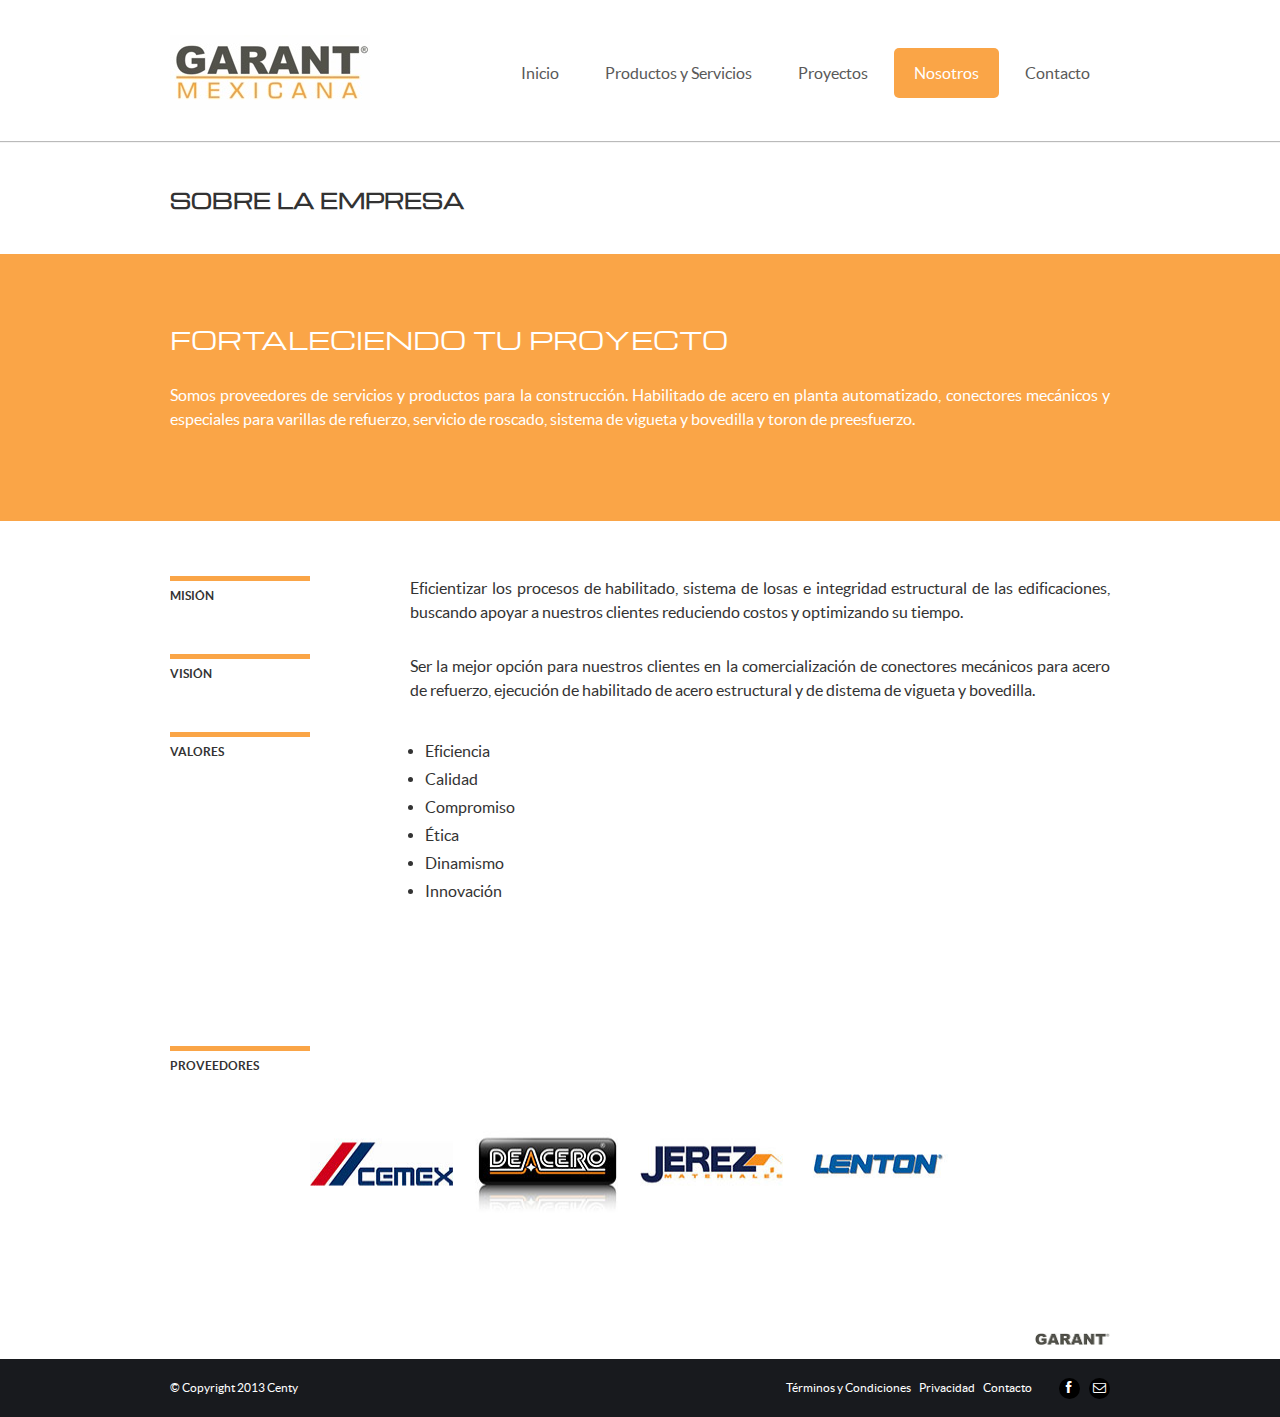
==== commit 0cda483d: "Add images and change text" ====
--- a/about.html
+++ b/about.html
@@ -205,11 +205,11 @@
 
                           <!-- SOCIAL -->
                           <ul class="follow">
-                            <li><a href="https://twitter.com/DexenEnergy"><i class="icon-twitter"></i></a></li>
-                            <li><a href="https://www.facebook.com/pages/Dexen-Energy-SA-de-CV/171877406324342?fref=ts"><i class="icon-facebook"></i></a></li>
-                            <li><a href="http://www.youtube.com/user/DexenEnergy"><i class="icon-youtube"></i></a></li>
-                            <li><a href="https://plus.google.com/106179337831992292976" rel="publisher"><i class="icon-google-plus"></i></a></li>
-                            <li><a href="mailto:info@dexenenergy.com.mx"><i class="icon-envelope-alt"></i></a></li>
+                            <!-- <li><a href="https://twitter.com/DexenEnergy"><i class="icon-twitter"></i></a></li> -->
+                            <li><a href="https://www.facebook.com/garant.mx/"><i class="icon-facebook"></i></a></li>
+                            <!-- <li><a href="http://www.youtube.com/user/DexenEnergy"><i class="icon-youtube"></i></a></li> -->
+                            <li><a href="mailto:yishell@garant.mx"><i class="icon-envelope-alt"></i></a></li>
+                            <!-- <li><a href="https://plus.google.com/106179337831992292976" rel="publisher"><i class="icon-google-plus"></i></a></li> -->
                           </ul>
                         </li>
                     </ul>
--- a/css/main.css
+++ b/css/main.css
@@ -298,13 +298,14 @@
   font-weight: bold;
 }
 .headline {
+  padding: 10px;
   position: absolute;
   z-index: 999;
   left: 50%;
-  margin-left: -250px;
+  margin-left: -255px;
   top: 80px;
   text-align: center;
-  background: rgba(0,0,0,0.1);
+  background: rgba(0,0,0,0.8);
   box-shadow: 0 0 20px rgba(0, 0, 0, 0.2);
 }
 /*--------------------------------------------------------------------------------------------------
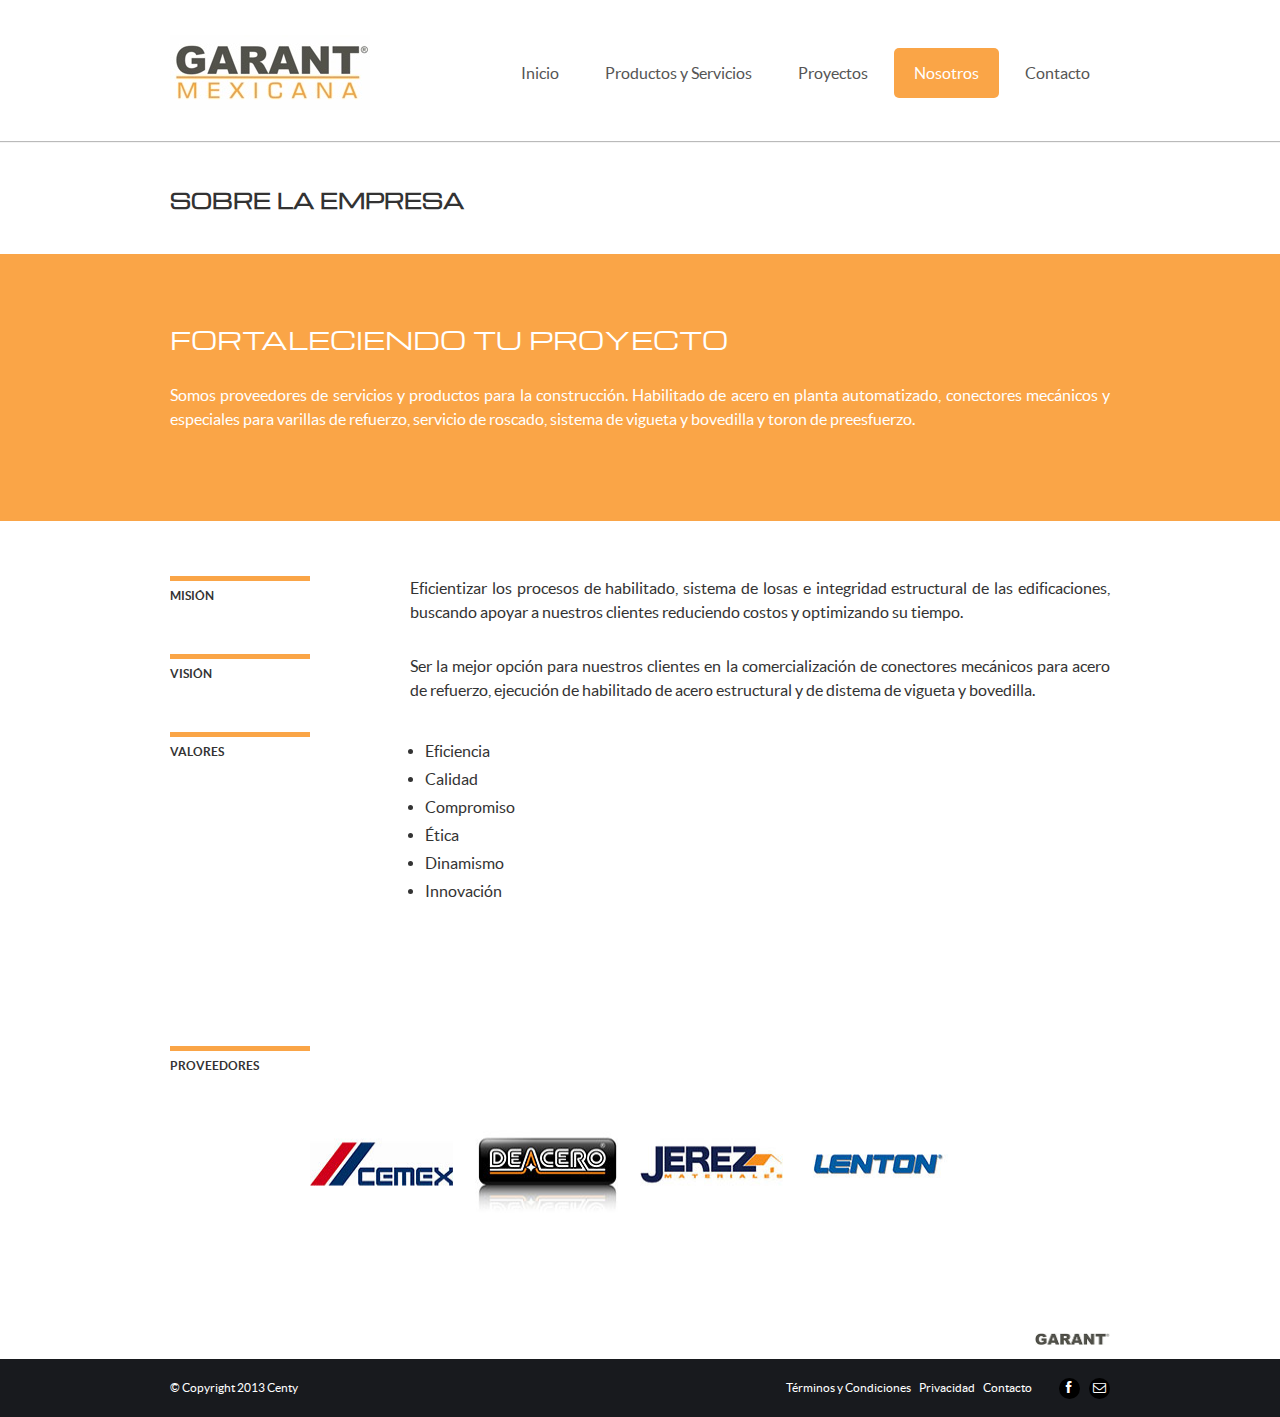
==== commit 7acc502b: "Fix-Menu-Button" ====
--- a/about.html
+++ b/about.html
@@ -53,7 +53,7 @@
                 <!-- MAIN MENU -->
                 <ul id="menu" class="full">
                   <li class="submenu">
-                    <a>Menu</a>
+                    <a class="ui_button big white">Menu</a>
                     <ul>
                       <li><a href="index.html">Inicio</a></li>
                       <li class="submenu">
--- a/css/main.css
+++ b/css/main.css
@@ -243,6 +243,21 @@
   padding-top: 3px;
   border-top: 5px solid rgb(250, 165, 71);
 }
+
+h6,
+h6 a {
+  font-size: 12px;
+  line-height: 14px;
+  font-weight: bold;
+}
+h6 {
+  margin-bottom: 10px;
+}
+h6.aside {
+  padding-top: 3px;
+  border-top: 5px solid rgb(250, 165, 71);
+}
+
 p,
 p a,
 td {
@@ -698,7 +713,7 @@
   padding-right: 20px;
 }
 #logo + #menu {
-  padding-left: 20px;
+  padding-left: 45px;
 }
 #logo + #menu.full > li {
   text-align: right;
@@ -741,7 +756,7 @@
   padding: 14px 20px;
   font-size: 16px;
   line-height: 22px;
-  color: #595959;
+  color: #555555;
   z-index: 1;
   -webkit-transition: background 0.35s;
   -moz-transition: background 0.35s;
@@ -749,6 +764,31 @@
   -ms-transition: background 0.35s;
   transition: background 0.35s;
 }
+
+#menu.full > li > ul > li > a,
+#menu.shrink > li.submenu > a {
+  position: relative;
+  display: inline-block;
+  vertical-align: top;
+  -webkit-border-radius: 5px;
+  -moz-border-radius: 5px;
+  border-radius: 5px;
+  padding: 14px 20px;
+  font-size: 16px;
+  line-height: 22px;
+  color: #555;
+  z-index: 1;
+  -webkit-transition: background 0.35s;
+  -moz-transition: background 0.35s;
+  -o-transition: background 0.35s;
+  -ms-transition: background 0.35s;
+  transition: background 0.35s;
+}
+
+#menu.shrink > li.submenu > a.white {
+  color: #fff;
+}
+
 [data-idevice="true"] #menu.full > li > ul > li > a,
 [data-idevice="true"] #menu.shrink > li > a {
   -webkit-transition: none;
@@ -792,7 +832,7 @@
 #menu.shrink > .submenu > ul {
   position: absolute;
   overflow: hidden;
-  margin-top: -5px;
+  margin-top: -10px;
   top: 100%;
   -webkit-border-radius: 0 5px 5px 5px;
   -moz-border-radius: 0 5px 5px 5px;
@@ -811,6 +851,7 @@
   -o-transition: height 0.35s, opacity 0.35s;
   -ms-transition: height 0.35s, opacity 0.35s;
   transition: height 0.35s, opacity 0.35s;
+  right: 0px;
 }
 [data-idevice="true"] #menu.full > li > ul > .submenu > ul,
 [data-idevice="true"] #menu.shrink > .submenu > ul {
@@ -1303,9 +1344,9 @@
   background-color: rgb(250, 165, 71);
 }
 .ui_button:hover {
-  border-color: #555555 !important;
-  color: #ffffff;
-  background-color: #555555;
+  border-color: #FAA547 !important;
+  color: #ffffff;
+  background-color: #FAA547;
 }
 .ui_button.click {
   border-color: #3b3b3b !important;
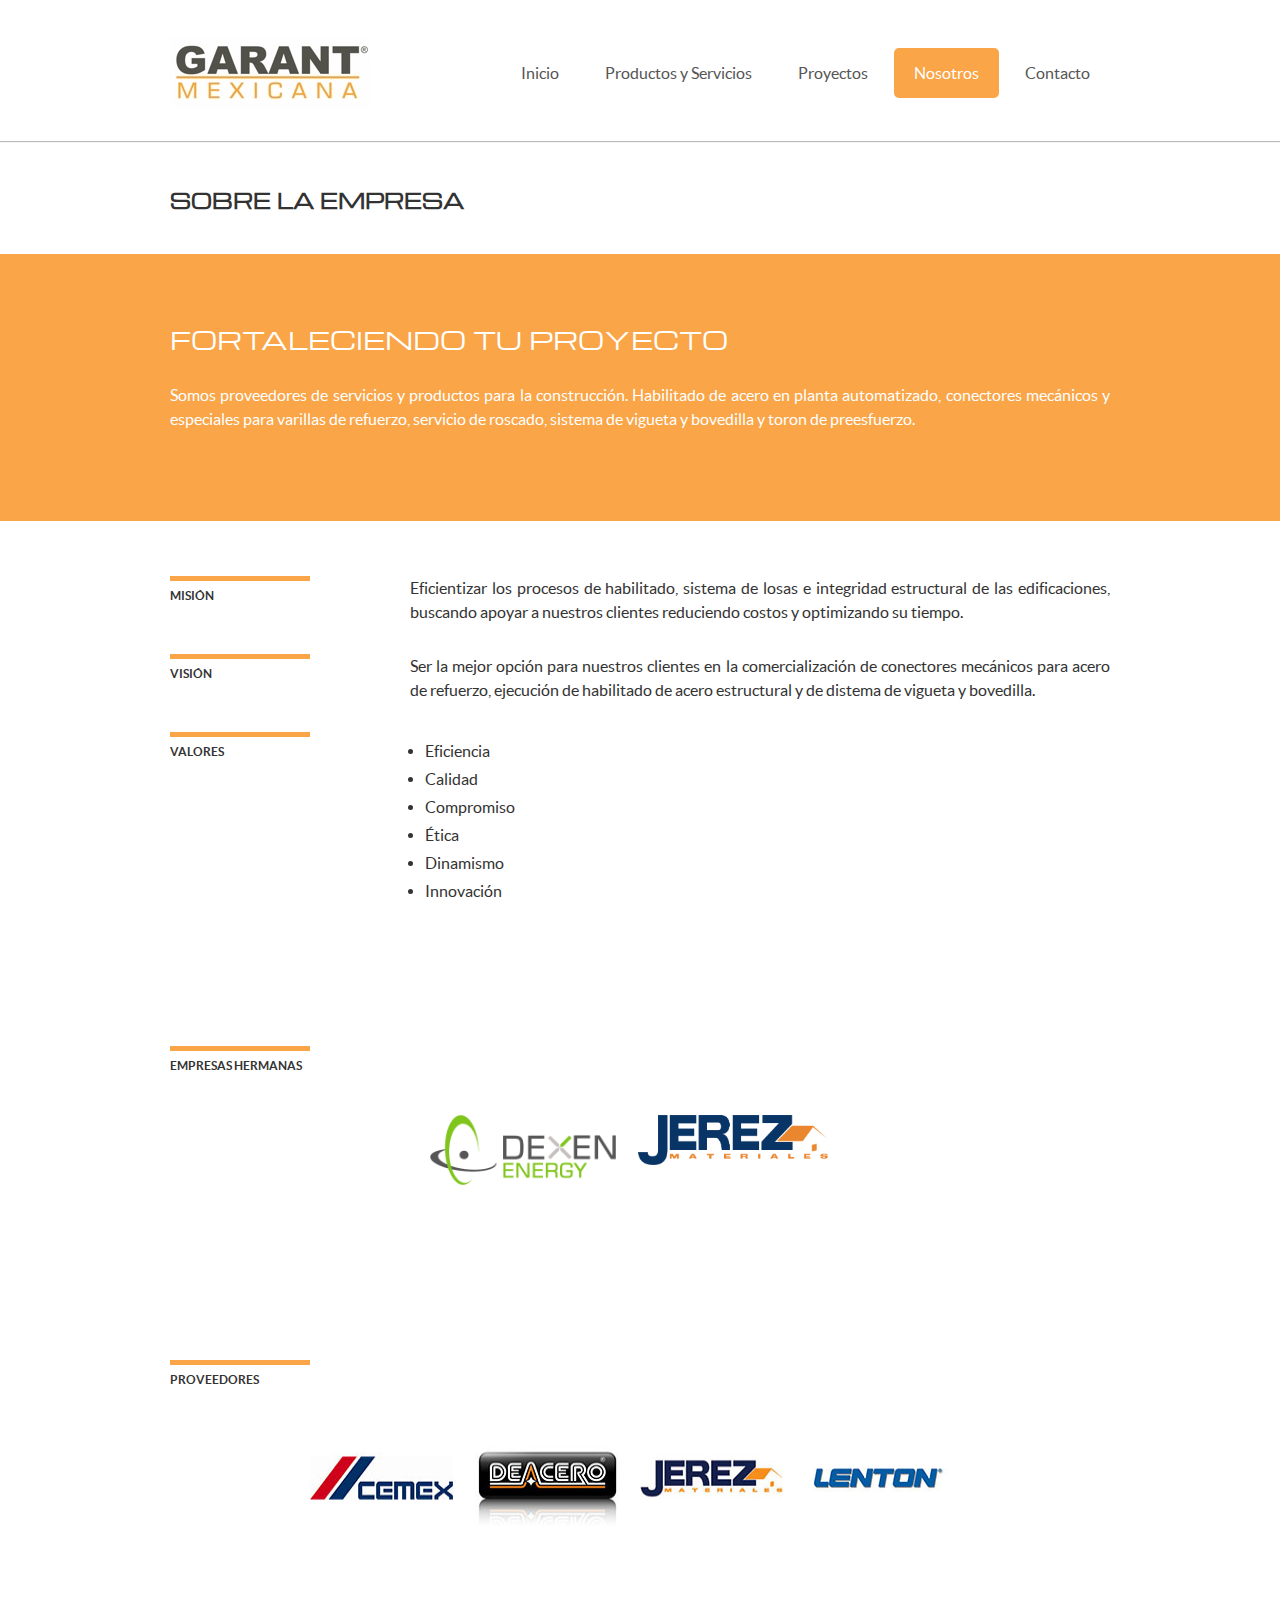
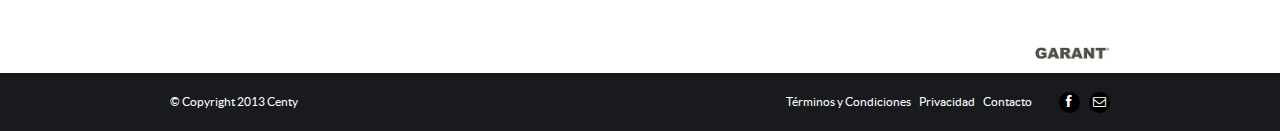
==== commit 4f1385f4: "Agregar empresas hermanas" ====
--- a/about.html
+++ b/about.html
@@ -158,6 +158,24 @@
               <div class="container grid">
                 <div class="row">
                   <div class="col-2-12">
+                    <h5 class="aside">EMPRESAS HERMANAS</h5>
+                  </div>
+                  <div class="col-10-12 gap"></div>
+                  <div class="col-1-1 list">
+                    <ul class="float">
+                      <!-- CLIENT -->
+                      <li><a href="https://www.dexen.mx/"><img src="img/dexen.png" alt="" height="70"/></a></li>
+                      <li><a href="https://www.materialesjerez.com.mx"><img src="img/jerez.png" alt="" height="50"/></a></li>
+                    </ul>
+                  </div>
+                </div>
+              </div>
+            </div>
+
+            <div id="clients">
+              <div class="container grid">
+                <div class="row">
+                  <div class="col-2-12">
                     <h5 class="aside">PROVEEDORES</h5>
                   </div>
                   <div class="col-10-12 gap"></div>
--- a/css/main.css
+++ b/css/main.css
@@ -312,7 +312,9 @@
 b {
   font-weight: bold;
 }
-.headline {
+@media screen and (max-width: 500px) {
+    .headline {
+  visibility: hidden;
   padding: 10px;
   position: absolute;
   z-index: 999;
@@ -322,7 +324,28 @@
   text-align: center;
   background: rgba(0,0,0,0.8);
   box-shadow: 0 0 20px rgba(0, 0, 0, 0.2);
-}
+  }
+}
+
+.headline {
+padding: 10px;
+position: absolute;
+z-index: 999;
+left: 50%;
+margin-left: -255px;
+top: 80px;
+text-align: center;
+background: rgba(0,0,0,0.8);
+box-shadow: 0 0 20px rgba(0, 0, 0, 0.2);
+}
+
+@media only screen and (max-width: 500px)
+{
+  {
+    display: none;
+  }
+}
+
 /*--------------------------------------------------------------------------------------------------
     LAYOUT
 --------------------------------------------------------------------------------------------------*/
@@ -396,6 +419,7 @@
   font-size: 16px;
   /*line-height: 30px;*/
 }
+
 /*--------------------------------------------------------------------------------------------------
     SOCIAL ICONS
 --------------------------------------------------------------------------------------------------*/
@@ -660,7 +684,7 @@
 }
 ul.items .description h4 {
   font-family: lato;
-  font-size: 13px;
+  font-size: 17px;
 }
 ul.items .description * {
   color: #333333;
@@ -991,6 +1015,8 @@
   width: 100% !important;
   /*max-height: 500px !important;*/
 }
+
+
 #slider .ui_button {
   padding: 8px 60px;
 }
